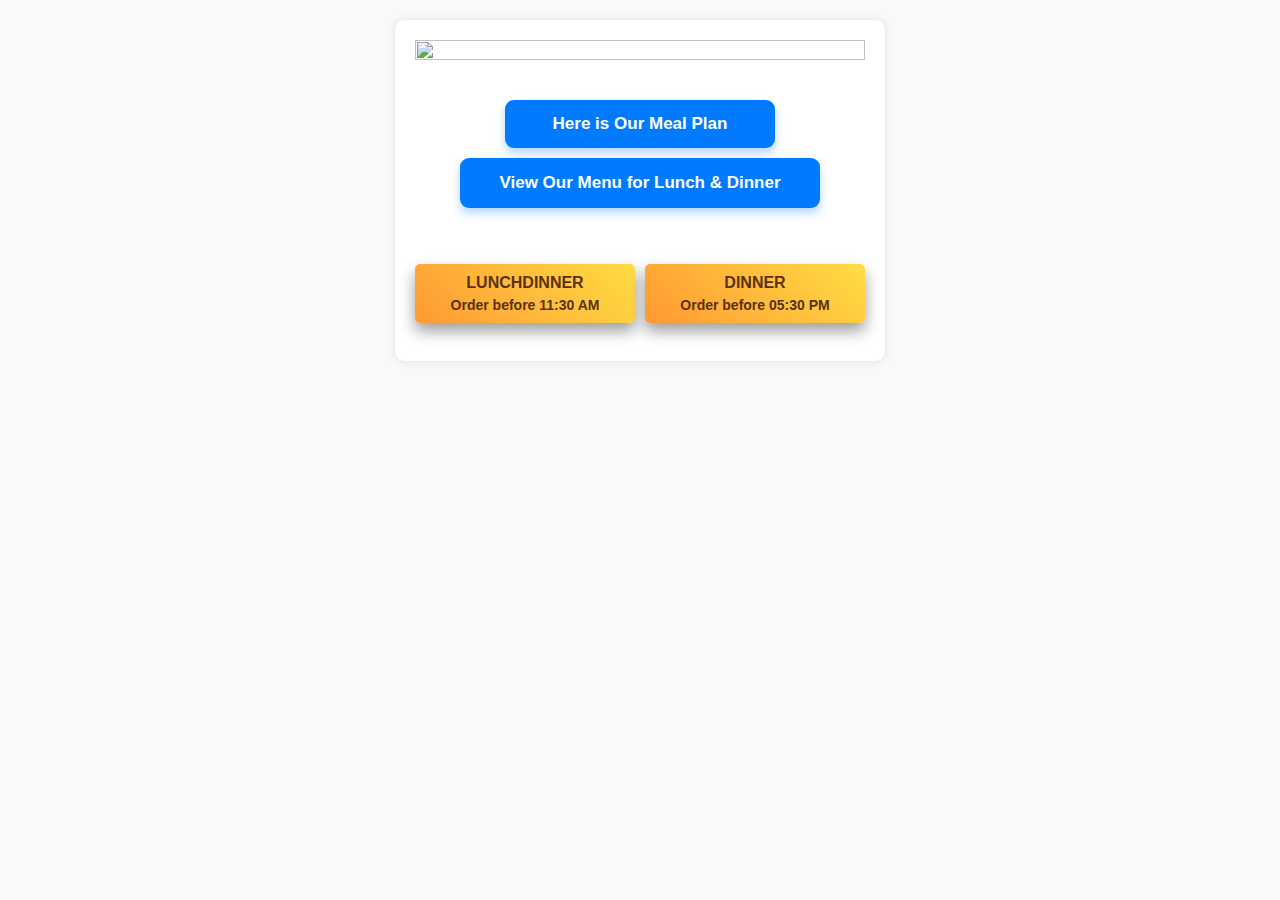
==== index.html @ 944d218b "try" ====
<!DOCTYPE html>
<html lang="en">
<head>
    <meta charset="UTF-8">
    <meta name="viewport" content="width=device-width, initial-scale=1.0">
    <title>Food Order Form</title>
    <style>
        body {
            font-family: Arial, sans-serif;
            text-align: center;
            background-color: #f8f9fa;
            margin: 0;
            padding: 20px;
        }
        .container {
            max-width: 450px;
            background: white;
            padding: 20px;
            border-radius: 10px;
            box-shadow: 0 0 10px rgba(0, 0, 0, 0.1);
            margin: auto;
        }
        
        /* Updated Button Styles */
        .meal-btn {
            /*display: block;*/
            width: 60%;
            padding: 14px;
            font-size: 17px;
            font-weight: bold;
            color: white;
            background: #007bff;
            border: none;
            border-radius: 9px;
            cursor: pointer;
            margin-bottom: 10px;
            transition: background 0.3s ease, transform 0.2s ease-in-out, box-shadow 0.3s;
            box-shadow: 0px 5px 10px rgba(0, 123, 255, 0.3);
        }
        .meal-btn:hover {
            background: #0056b3;
            transform: scale(1.05);
            box-shadow: 0px 8px 15px rgba(0, 123, 255, 0.4);
        }
        .menu-btn {
            /*display: block;*/
            width: 80%;
            padding: 15px;
            font-size: 17px;
            font-weight: bold;
            color: white;
            background: #007bff;
            border: none;
            border-radius: 9px;
            cursor: pointer;
            margin-bottom: 10px;
            transition: background 0.3s ease, transform 0.2s ease-in-out, box-shadow 0.3s;
            box-shadow: 0px 5px 10px rgba(0, 123, 255, 0.3);
        }
        .menu-btn:hover {
            background: #0056b3;
            transform: scale(1.05);
            box-shadow: 0px 8px 15px rgba(0, 123, 255, 0.4);
        }
        
        /* Popup Background */
        .popup-overlay {
    display: none;
    position: fixed;
    top: 0;
    left: 0;
    width: 100%;
    height: 100%;
    background: rgba(0, 0, 0, 0.8); /* Darker background for better visibility */
    justify-content: center;
    align-items: center;
    z-index: 9999; /* Ensure it's above everything */
}

        /* Ensure Modal is on Top */
.popup-content {
    position: relative;
    background: white;
    padding: 20px;
    border-radius: 20px;
    max-width: 80%;
    max-height: 80%;
    box-shadow: 0px 10px 20px rgba(0, 0, 0, 0.3);
    z-index: 10000; /* Keep above the overlay */
}

       /* Ensure Image is Visible */
.popup-content img {
    max-width: 100%;
    max-height: 600px;
    border-radius: 5px;
    display: block; /* Always show image inside modal */
}


/* Prevent Background Interaction */
body.modal-open {
    overflow: hidden; /* Prevent scrolling when modal is open */
}

        /* Close Button */
        .close-btn {
            position: absolute;
            top: -10px;
            right: -10px;
            width: 30px;
            height: 30px;
            background: red;
            color: white;
            border: none;
            border-radius: 50%;
            font-size: 18px;
            font-weight: 15px;
            cursor: pointer;
            display: flex;
            justify-content: center;
            align-items: center;
            transition: background 0.3s ease-in-out, transform 0.2s;
            box-shadow: 0px 2px 10px rgba(0, 0, 0, 0.3);
        }
        
        .close-btn:hover {
            background: black;
            transform: scale(1.1);
        }
        
        .btn-container {
            display: flex;
            justify-content: center;
            gap: 10px;
            margin-top: 10px;
        }
        .btn {
            flex: 1;
            padding: 10px;
            font-size: 18px;
            border: none;
            border-radius: 5px;
            cursor: pointer;
            display: flex;
            flex-direction: column;
            align-items: center;

        }
        .btn-lunch { 
        background: linear-gradient(45deg, #ff9933, #ffdd44); 
        color: #5a320b; /* Dark brown for better contrast */
        box-shadow: 0px 8px 15px rgba(9, 9, 9, 0.4); 
        border: none;
        padding: 10px 20px;
        font-size: 16px;
        font-weight:bold;
        cursor: pointer;
        transition: all 0.3s ease-in-out;
    }

        .btn-lunch:hover
        {
            background: #000000;
            color:white;
            transform: scale(1.05);
            box-shadow: 0px 8px 15px rgba(0, 123, 255, 0.7);
        }
        
        .btn-dinner 
        { 
        background: linear-gradient(45deg, #ff9933, #ffdd44); 
        color: #5a320b; /* Dark brown for better contrast */
        box-shadow: 0px 8px 15px rgba(9, 9, 9, 0.4); 
        border: none;
        padding: 10px 20px;
        font-size: 16px;
        font-weight:bold;
        cursor: pointer;
        transition: all 0.3s ease-in-out;
            
        }
        .btn-dinner:hover
        {
            background: #000000;
            color:white;
            transform: scale(1.05);
            box-shadow: 0px 8px 15px rgba(0, 123, 255, 0.7);
        }
        
        
        .btn span
         {
             font-size: 14px; margin-top: 5px;
         }
        .menu-options 
        { 
            display: none;
            margin-top: 20px; 
            text-align: left;
            font-size: 20px;
        }
        label 
        { 
            font-weight: bold; 
            display: block; 
            margin-top: 10px;
            margin-left: 9px;
        }
        select, input {
            
            width: 95%; /* Change from 95% to 100% */
            padding: 10px;
            margin-top: 5px; /* Reduce margin for better alignment */
            margin-left: 9px;        
            border: 1px solid #ccc;
            border-radius: 5px;
            box-sizing: border-box; /* Ensures uniform width inside parent container */
        }
        #proceed-payment-btn-lunch {
            background: linear-gradient(45deg,#7186eb, #1f8616);
            color: white;
            font-size: 20px;
            
            margin-top: 20px;
            padding: 8px 16px;
            border: none;
            border-radius: 8px;
            cursor: pointer;
            transition: all 0.3s ease-in-out;
            box-shadow: 0 4px 6px rgba(0, 0, 0, 0.8);
            

            
        }

        #proceed-payment-btn-lunch:hover {
            background: linear-gradient(45deg, #090909, #464445);
            transform: scale(1.05);
            
        }

        #proceed-payment-btn-lunch:active {
            transform: scale(0.95);
            box-shadow: 0 2px 4px rgba(11, 11, 11, 0.2);
        }

        #proceed-payment-btn-dinner {
            background: linear-gradient(45deg, #37b40e, #506ce0);
            color: white;
            font-size: 20px;
            margin-top: 20px;
            padding: 8px 16px;
            border: none;
            border-radius: 8px;
            cursor: pointer;
            transition: all 0.3s ease-in-out;
            box-shadow: 0 4px 6px rgba(0, 0, 0, 0.8);
            
        }

        #proceed-payment-btn-dinner:hover {
            background: linear-gradient(45deg, #464445, #090909);
            transform: scale(1.05);
        }

        #proceed-payment-btn-dinner:active {
            transform: scale(0.95);
            box-shadow: 0 2px 4px rgba(0, 0, 0, 0.2);
        }

        .button-container {
            display: flex;
            justify-content: center;
            align-items: center;
            width: 100%;
        }
        
        .cool-button {
            background: linear-gradient(135deg, #4CAF50, #2E7D32);
            color: white;
            border: none;
            padding: 8px 20px;
            font-size: 18px;
            border-radius: 8px;
            cursor: pointer;
            transition: all 0.3s ease-in-out;
            position: relative;
            overflow: hidden;
            display: block;
            margin: 20px auto;
            box-shadow: 0px 8px 15px rgba(0, 0, 0, 0.7);
        }
        
        .cool-button:hover {
            background: black;
            transform: translateY(-3px);
            box-shadow: 0px 6px 15px rgba(0, 0, 0, 0.3);
        }
        
        /*.cool-button.clicked {*/
        /*    background: linear-gradient(135deg, #ff9800, #ff5722);*/
        /*    color: white;*/
        /*    pointer-events: none;*/
        /*    font-size: 20px;*/
        /*    font-weight: bold;*/
        /*    padding: 14px 28px;*/
        /*    box-shadow: 0px 6px 15px rgba(0, 0, 0, 0.3);*/
        /*}*/
        .cool-button.clicked 
        {
            background: linear-gradient(135deg, #ff9800, #ff5722);
            color: white;
            pointer-events: none;
            font-size: 20px;
            font-weight: bold;
            padding: 14px 28px;
            box-shadow: 0px 8px 15px rgba(0, 0, 0, 0.7);
        }
        
        @media (max-width: 600px) {
            .cool-button {
                font-size: 16px;
                padding: 10px 20px;
            }
            .cool-button.clicked {
                font-size: 18px;
                padding: 12px 24px;
            }
        }
        
        .order-type-box {
    background: #ffffff; /* White background */
    padding: 20px;
    border-radius: 12px; /* Slightly more rounded corners */
    box-shadow: 8px 8px 15px rgba(0, 0, 0, 0.5); /* Strong black shadow */
    margin: 20px 0;
    width: 90%;
    transition: all 0.3s ease-in-out;
}

/* Slight lift effect on hover */
.order-type-box:hover {
    box-shadow: 12px 12px 20px rgba(0, 0, 0, 0.6); 
    transform: translateY(-3px);
}

.order-type-box h3 {
    text-align: center;
    font-size: 18px;
    font-weight: bold;
    color: #333;
    margin-bottom: 10px;
}

/* Styling radio buttons and labels */
.order-type-box label {
    display: flex;
    align-items: center;
    font-size: 16px;
    padding: 10px;
    background: #f8f8f8;
    border-radius: 6px;
    margin-bottom: 8px;
    cursor: pointer;
    transition: all 0.3s ease-in-out;
    box-shadow: inset 3px 3px 6px rgba(0, 0, 0, 0.1);
}

/* Radio button styling */
.order-type-box input[type="radio"] {
    accent-color: #ff9933;
    margin-right: 12px;
    transform: scale(1.2);
}

/* Hover effect on options */
.order-type-box label:hover {
    background: #ffcc80;
    box-shadow: 0px 6px 12px rgba(0, 0, 0, 0.2);
    transform: scale(1.02);
}
@media (max-width: 480px) {
    .order-type-box {
        width: 95%; /* Make it more flexible */
        padding: 15px; /* Reduce padding for small screens */
    }
}






                .hover-underline {
                 position: relative;
              display: inline-block;
            }
            
            .hover-underline::after,
            .hover-underline::before {
              content: '';
              position: absolute;
              width: 100%;
              height: 2px;
              background: linear-gradient(to right, #ff0000, #00ffff);
              bottom: 3px;
              left: 0;
              transform: scaleX(0);
              transform-origin: right;
              transition: transform 0.4s ease-out;
            }
            
            .hover-underline::before {
              top: 11px;
              transform-origin: left;
            }
            
            .hover-underline:hover::after,
            .hover-underline:hover::before {
              transform: scaleX(1);
            }
            
            /*Underlin2*/
            
                .hover-underline2 {
                 position: relative;
              display: inline-block;
            }
            
            .hover-underline2::after,
            .hover-underline2::before {
              content: '';
              position: absolute;
              width: 100%;
              height: 2px;
              background: linear-gradient(to right, #ff0000, #00ffff);
              bottom: 12px;
              left: 0;
              transform: scaleX(0);
              transform-origin: right;
              transition: transform 0.4s ease-out;
            }
            
            .hover-underline2::before {
              top: -8px;
              transform-origin: left;
            }
            
            .hover-underline2:hover::after,
            .hover-underline2:hover::before {
              transform: scaleX(1);
            }
            
            
            
            /* Popup Box Styles */
.popup-box {
    display: none; /* Hidden by default */
    position: fixed;
    top: 0;
    left: 0;
    width: 100%;
    height: 100%;
    background-color: rgba(0, 0, 0, 0.5); /* Background with some transparency */
    z-index: 9999; /* Ensure the popup is on top of other content */
    justify-content: center;
    align-items: center;
    text-align: center;
}

/* Popup Content Styles */
.popup-content {
    background-color: #fff;
    padding: 20px;
    border-radius: 8px;
    width: 300px;
    box-shadow: 0px 4px 8px rgba(0, 0, 0, 0.2);
}

/* Close Button Styles */
.close-btn {
    position: absolute;
    top: 10px;
    right: 10px;
    font-size: 24px;
    color: #030303;
    background:linear-gradient(45deg, #ff9933, #ffdd44);
    cursor: pointer;
    transition: color 0.3s;
}

.close-btn:hover {
    color: white;
    background:blue;
}

/* Message inside the popup */
#popup-message-lunch, 
#popup-message-dinner {
    font-size: 16px;
    font-weight: bold;
    color: #030303;
}


            
            /* Hide the browser's default radio button */
        .containerR 
         {
            display: flex;
            align-items: center;
            justify-content: space-between; /* Moves text left and radio right */
            width: 85%; /* Adjust width as needed */
            position: relative;
            cursor: pointer;
            font-size: 16px;
            
        }


            .containerR input {
            position: absolute;
            opacity: 0;
            cursor: pointer;
            }

            .checkmark {
            position: relative;
            height: 23px;
            width: 23px;
            background-color: #eee;
            border-radius: 50%;
            margin-left:auto; /* Space between text and radio button */
            }

            /* On mouse-over, add a grey background color */
            .containerR:hover input ~ .checkmark {
            background-color: orange;
            }

            /* When the radio button is checked, add a blue background */
            .containerR input:checked ~ .checkmark {
            background-color: #2196F3;
            }

            /* Create the indicator (the dot/circle - hidden when not checked) */
            .checkmark:after {
            content: "";
            position: absolute;
            display: none;
            }

            /* Show the indicator (dot/circle) when checked */
            .containerR input:checked ~ .checkmark:after {
            display: block;
            }

            /* Style the indicator (dot/circle) */
            .containerR .checkmark:after {
            top: 8px;
            left: 8px;
            width: 8px;
            height: 8px;
            border-radius: 50%;
            background: white;
            }  
            /* Hide the browser's default radio button */
.containerMeal 
{
  display: flex;
  align-items: center;
  justify-content: space-between; /* Moves text left and radio right */
  width: 85%; /* Adjust width as needed */
  position: relative;
  cursor: pointer;
  font-size: 16px;
}

.containerMeal input {
  position: absolute;
  opacity: 0;
  cursor: pointer;
}

.checkmark {
  position: relative;
  height: 23px;
  width: 23px;
  background-color: #eee;
  border-radius: 50%;
  margin-left:auto; /* Space between text and radio button */
}

/* On mouse-over, add a grey background color */
.containerMeal:hover input ~ .checkmark {
  background-color: orange;
}

/* When the radio button is checked, add a blue background */
.containerMeal input:checked ~ .checkmark {
  background-color: #2196F3;
}

/* Create the indicator (the dot/circle - hidden when not checked) */
.checkmark:after {
  content: "";
  position: absolute;
  display: none;
}

/* Show the indicator (dot/circle) when checked */
.containerMeal input:checked ~ .checkmark:after {
  display: block;
}

/* Style the indicator (dot/circle) */
.containerMeal .checkmark:after {
  top: 8px;
  left: 8px;
  width: 8px;
  height: 8px;
  border-radius: 50%;
  background: white;
}  

#roti-container 
        {
            display: none; /* Initially hidden */
            text-align: center;
            margin-top: 20px;
        }
          /* Flexbox to align items in one row */
        .switch 
        {
            display: flex;
            align-items: center;
            justify-content: center;
            gap: 5px; /* Increased spacing for better layout */
            padding: 5px;
            flex-wrap: wrap; /* Allows items to move to the next line */
        }


        /* Hide default radio buttons */
        input[type="radio"] {
            display: none;
            
        }

        /* Custom radio button appearance */
        .switch__label {
            display: inline-block;
            border: 2px solid #000;
            border-radius: 50%;
            width: 40px;
            height: 40px;
            display: flex;
            align-items: center;
            justify-content: center;
            font-size: 18px;
            font-weight: bold;
            cursor: pointer;
            transition: background 0.3s ease;
        }
        @media (max-width: 480px) {
    .switch__label {
        width: 15px; /* Smaller button width */
        height: 15px; /* Smaller button height */
        font-size: 14px; /* Smaller text */
    }
}


        /* Highlight when selected */
        input[type="radio"]:checked + .switch__label {
            background: linear-gradient(49deg, #ff9933, #ffdd44);
        }

    .order-type {
        text-align: center;
        width: 100%;
        margin: 0 auto; /* Centers the element horizontally */
    }
    
    
    .wrap {
  height: 100%;
  display: flex;
  align-items: center;
  justify-content: center;
}

.paymentd-btn {
  min-width: 80%;
  max-width: 400px;
  min-height: 10px;
  display: inline-flex;
  font-family: 'Nunito', sans-serif;
  font-size: 22px;
  align-items: center;
  justify-content: center;
  text-transform: uppercase;
  text-align: center;
  letter-spacing: 1.3px;
  font-weight: 700;
  color: #313133;
  background: #4fd14f;
  background: linear-gradient(90deg, rgba(129,230,217,1) 0%, rgba(79,209,197,1) 100%);
  border: none;
  border-radius: 700px;
  box-shadow: 12px 12px 24px rgba(79,209,197,.64);
  transition: all 0.3s ease-in-out 0s;
  cursor: pointer;
  outline: none;
  position: relative;
  padding: 10px;
  }
    
    .paymentd-btn::before 
    {
        content: '';
        border-radius: 550px;
        min-width: 105%;
        max-width:500px;
        min-height: 60px;
        border: 6px solid #00FFCB;
        box-shadow: 0 0 60px rgba(0,255,203,.64);
        position: absolute;
        top: 50%;
        left: 50%;
        transform: translate(-50%, -50%);
        opacity: 0;
        transition: all .3s ease-in-out 0s;
    }

.paymentd-btn:hover, 
.paymentd-btn:focus {
  color: #313133;
  transform: translateY(-6px);
}

.paymentd-btn:hover::before, 
.paymentd-btn:focus::before {
  opacity: 1;
}

.paymentd-btn::after {
  content: '';
  width: 30px; height: 30px;
  border-radius: 100%;
  border: 6px solid #00FFCB;
  position: absolute;
  z-index: -1;
  top: 50%;
  left: 50%;
  transform: translate(-50%, -50%);
  animation: ring 1.5s infinite;
}

.paymentd-btn:hover::after, 
.paymentd-btn:focus::after {
  animation: none;
  display: none;
}

@media (max-width: 480px) {
    .paymentd-btn {
        font-size: 18px;  /* Reduce text size */
        padding: 8px;     /* Reduce padding */
    }
}


@keyframes ring {
  0% {
    width: 120px;
    height: 50px;
    opacity: 1;
  }
  100% {
    width: 300px;
    height: 300px;
    opacity: 0;
  }
}

    </style>
</head>
<body>
    <div class="container">
       
        <img src="https://www.webindiainc.com/wp-content/uploads/2025/02/Asset-7.png" width="100%" height="100%">

        <br><br><br>
        


        <!-- Meal Plan PDF Button -->


        <button class="meal-btn" onclick="openPopup('https://drive.google.com/thumbnail?id=1tL7G_s9MH-MABwRr2exKGZ7vSUs5qLv0&sz=w800')">Here is Our Meal Plan</button>
        <br>
        <button class="menu-btn" onclick="openPopup('https://i.ibb.co/BVskDF1H/Cafe-Menu.webp')">View Our Menu for Lunch & Dinner</button>



        <!-- Popup Container -->
    <div class="popup-overlay" id="popup">
        <div class="popup-content">
            <button class="close-btn" onclick="closePopup()">✖</button>
            <img id="popup-img" src="" alt="Meal Plan">
        </div>
    </div>
        <br><br><br>
        




        <!-- Buttons for Lunch and Dinner -->



        <div class="btn-container">
            <button class="btn btn-lunch" onclick="checkLunchTime()">LUNCHDINNER<span>Order before 11:30 AM</span></button>
            <button class="btn btn-dinner" onclick="checkDinnerTime()">DINNER <span>Order before 05:30 PM</span></button>
        </div>
        <br>
        


        <!-- Lunch Menu -->



        <div id="lunch-menu" class="menu-options">
            <h2 style="text-align: left">Order Lunch</h2>
        <div class="order-type-box">
           
           <div class="hover-underline">
                <h3 style="margin-left: 10px; font-size: 20px; font-weight: bold; color: #333; text-align: left;">Name</h3>
            </div>

            <input type="text" id="name-input-lunch" placeholder = " Enter your name" required>
        </div>    
            
            
        <div class="order-type-box">
            <div class="hover-underline2">
                <h4 class="order-type" style="margin-left: 10px; font-size: 20px; font-weight: bold; color: #333; text-align: left;">Order Type</h4>
                <br>
            </div>    

            <label class="containerR">One-Time Booking
              <input type="radio" name="radio1" value="One-Time Booking" checked>
              <span class="checkmark"></span>
            </label>
            
            <label class="containerR">Weekly Subscription
              <input type="radio" name="radio1" value="Weekly Subscription">
              <span class="checkmark"></span>
            </label>
            
            <label class="containerR">Monthly Subscription
              <input type="radio" name="radio1" value="Monthly Subscription">
              <span class="checkmark"></span>
            </label>
        </div>
        
        

            <!-- The Popup Box -->
                <div id="popup-box-lunch" class="popup-box">
                    <div class="popup-content">
                        <span id="close-btn-lunch" class="close-btn">&times;</span>
                        <p id="popup-message-lunch">This is a popup message</p>
                    </div>
                </div>
        


        <div class="order-type-box">
            
            <DIV>
               <h3 style="margin-left: 10px; font-size: 20px; font-weight: bold; color: #333; text-align: left;">Date</h3>
                <input type="date" id="lunch-date" style="font-size: 16px;">
         </div>       
                

                
                <div id="lunch-order-end-date-container" style="display: none;">
                    <h3 for="lunch-order-end-date" style="margin-left: 10px; font-size: 20px; font-weight: bold; color: #333; text-align: left;">End Date</h3>
                    <input type="date" id="lunch-order-end-date" style="font-size: 16px;" readonly>
                </div>
                   
            </div>
        
            
        <div class="order-type-box">
            
           
            <h4 class="order-type" style="margin-left: 10px; font-size: 20px; font-weight: bold; color: #333; text-align: left;">Meal Type</h4>
            <br>

            <label class="containerMeal">Full Lunch (₹100)
                <input type="radio" name="radio2" id="roti-full-lunch" value="100" checked>
                <span class="checkmark"></span>
            </label>
            
            
            
            <label class="containerMeal">Half Lunch (₹70) - Sabji Roti
                <input type="radio" name="radio2" id="roti-half-lunch" value="70">
                <span class="checkmark"></span>
            </label>
            
            <label class="containerMeal">Half Lunch (₹70) - Dal Rice
                <input type="radio" name="radio2" id="dal-rice" value="70">
                <span class="checkmark"></span>
            </label>
            
            
            <label class="containerMeal">Swaminarayan Lunch (₹100)
                <input type="radio" name="radio2" id="roti-swaminarayan" value="100">
                <span class="checkmark"></span>
            </label>
            
            <label class="containerMeal">Lunch + Dinner (₹200)
                <input type="radio" name="radio2" id="roti-lunch-dinner" value="200" >
                <span class="checkmark"></span>
            </label>
            
            <label class="containerMeal">Butter Milk (₹10)
                <input type="radio" name="radio2" id="bmilk" value="10">
                <span class="checkmark"></span>
            </label>
        </div>      
                   
                        
       
            <div id="roti-container" >
                <div class="order-type-box">
                    <h4 style="margin-left: 10px;">Quantity of Roti</h4>
                    
                    <div class="switch">
                        
                        <div>
                            <input name="switch" id="one" type="radio" checked />
                            <label for="one" class="switch__label">1</label>
                        </div>
                        <div>
                            <input name="switch" id="two" type="radio" />
                            <label for="two" class="switch__label">2</label>
                        </div>
                        <div>
                            <input name="switch" id="three" type="radio" />
                            <label for="three" class="switch__label">3</label>
                        </div>
                        <div>
                            <input name="switch" id="four" type="radio" />
                            <label for="four" class="switch__label">4</label>
                        </div>
                        <div>
                            <input name="switch" id="five" type="radio" />
                            <label for="five" class="switch__label">5</label>
                        </div>
                    </div>
                </div>        
            </div>
            
           
        <br>
        
            
           <!-- Proceed to Payment Button -->
        
            <div class="button-container">
                <button id="proceed-payment-btn-lunch" style="margin-left: 10px;">Proceed To Pay >>></button>
            </div>
            <br>
            <br>
            <div id="upi-container-lunch" class="upi-container" style="display: none;">
                    <br>
                 <div  class="wrap">
                    <button class="paymentd-btn" id="payment-button"> Click Here To Pay</button>
                </div>   
                <br>
                
                <div>
                    <span id="upi-text-lunch" style="margin-left: 10px; color: red; font-size: 18px;">8141154868@ptsbi</span>
                    <button onclick="copyUPI('upi-text-lunch', 'copy-message-lunch')" style="cursor:pointer">📋</button>
                    
                    <span id="copy-message-lunch" style="color: red; display: none; margin-left: 10px;">Copied</span>
                
                    <h3 >Name</h3>
                        <label >Reference ID number</label>
                        <input type="text" id="reference-id" placeholder="Enter last four digits of Reference Number" required maxlength="4" pattern="\d{4}" title="Only 4 digits are allowed.">
                </div>
                    <br>
                    
                    
                    
                    <button class="cool-button" id="order-button" onclick="placeOrder()">Submit Order</button>

            </div>

        </div>
        

        
        
                    <!-- Dinner Menu -->




        <div id="dinner-menu" class="menu-options">
            
           <h2 style="text-align: left">Order Dinner</h2>

            
        <div class="order-type-box">
           
            <div class="hover-underline">
               <h3 style="margin-left: 10px; font-size: 20px; font-weight: bold; color: #333; text-align: left;">Name</h3>
            </div>
    
            <input type="text" id="name-input-dinner" placeholder="Enter your name" required>
            
        </div> 

            
             <!-- The Popup Box -->
                <div id="popup-box-dinner" class="popup-box">
                    <div class="popup-content">
                        <span id="close-btn-dinner" class="close-btn">&times;</span>
                        <p id="popup-message-dinner">This is a popup message</p>
                    </div>
                </div>

        
           
       
            
        <div class="order-type-box">
            <div class="hover-underline2">
                <h4 class="order-type" style="margin-left: 10px; font-size: 20px; font-weight: bold; color: #333; text-align: left;">Order Type</h4>
                <br>
            </div>    

            <label class="containerR">One-Time Booking
              <input type="radio" name="radio3" value="One-Time Booking" checked>
              <span class="checkmark"></span>
            </label>
            
            <label class="containerR">Weekly Subscription
              <input type="radio" name="radio3" value="Weekly Subscription">
              <span class="checkmark"></span>
            </label>
            
            <label class="containerR">Monthly Subscription
              <input type="radio" name="radio3" value="Monthly Subscription">
              <span class="checkmark"></span>
            </label>
        </div>    
            
            
            <div class="order-type-box">
               
                <div>
                    <h3 style="margin-left: 10px; font-size: 20px; font-weight: bold; color: #333; text-align: left;">Date</h3>
                    <input type="date" id="dinner-date" style="font-size: 16px;">
                </div>


                <div id="dinner-order-end-date-container" style="display: none;">
                    <h3 for="dinner-order-end-date" style="margin-left: 10px; font-size: 20px; font-weight: bold; color: #333; text-align: left;">End Date</h3>
                    <input type="date" id="dinner-order-end-date" style="font-size: 16px;" readonly>
                </div>
                   
            </div>


            
            <!-- Dinner Proceed Button -->



            <div class="button-container">
                <button id="proceed-payment-btn-dinner"  style="margin-left: 10px;">Proceed To Pay</button>
            </div>
            <br>
            <div id="upi-container-dinner" class="upi-container" style="display: none;">
                <br>


                <div  class="wrap">
                    <button class="paymentd-btn" id="payment-button-dinner">  Click Here To Pay</button>
                </div> 



                <br>
                
                <span id="upi-text-dinner" style="margin-left: 10px; color:red">8141154868@ptsbi</span>
                <button onclick="copyUPI('upi-text-dinner', 'copy-message-dinner')" style="cursor:pointer">📋</button>
                
                <span id="copy-message-dinner" style="color: red; display: none; margin-left: 10px;">Copied</span>
                
                
                
                    <label>Reference ID number</label>
                    <input type="text" id="reference-id-dinner" placeholder="Enter last four digits of Reference Number" required maxlength="4" pattern="\d{4}" title="Only 4 digits are allowed.">
                    <br>
                <br>
                
                <button class="cool-button" id="order-button-dinner" onclick="placeOrder1()">Submit Order</button>

            </div>

        </div>
   
    
        




    <script>











const holidays = {
    "2025-01-14": "Uttarayan",
    "2025-01-15": "Uttarayan",
    "2025-02-26": "Maha Shivaratri",
    "2025-03-14": "Holi",
    "2025-06-27": "Rath Yatra",
    "2025-08-09": "Raksha Bandhan",
    "2025-08-15": "Independence Day",
    "2025-08-16": "Janmashtami",
    "2025-10-02": "Dussehra",
    "2025-10-20": "Diwali",
    "2025-10-22": "Diwali New Year",
    "2025-12-25": "Christmas Day"
};

// Calculate working days excluding weekends and holidays
function calculateWorkingDays(startDate, endDate, isOneTime) {
    if (isOneTime) return 1; // For one-time booking, always return 1 day
    
    const startUTC = Date.UTC(startDate.getFullYear(), startDate.getMonth(), startDate.getDate());
    const endUTC = Date.UTC(endDate.getFullYear(), endDate.getMonth(), endDate.getDate());
    
    let count = 0;
    let curDate = new Date(startUTC);
    
    while (curDate <= endDate) {
        const dayOfWeek = curDate.getDay();
        const dateString = curDate.toISOString().split('T')[0];
        
        if (dayOfWeek !== 0 && dayOfWeek !== 6 && !holidays[dateString]) {
            count++;
        }
        curDate.setDate(curDate.getDate() + 1);
    }
    return count;
}

// Update the payment amount based on meal type and subscription
function updatePaymentAmount(mealType) {
    const startDateInput = document.getElementById(mealType + '-date');
    const endDateInput = document.getElementById(mealType + '-order-end-date');
    
    if (!startDateInput) return;
    
    const startDate = new Date(startDateInput.value);
    
    const isOneTime = document.querySelector('input[name="' + (mealType === 'lunch' ? 'radio1' : 'radio3') + '"]:checked').value === 'One-Time Booking';
    
    const endDate = isOneTime ? startDate : new Date(endDateInput.value);
    
    if (!startDateInput.value) {
        document.getElementById('proceed-payment-btn-' + mealType).textContent = `Select Date`;
        return;
    }
    
    if (isNaN(startDate)) {
        document.getElementById('proceed-payment-btn-' + mealType).textContent = `Invalid Date`;
        return;
    }
    
    if (!isOneTime && (!endDateInput.value || isNaN(endDate))) {
        document.getElementById('proceed-payment-btn-' + mealType).textContent = `Select End Date`;
        return;
    }
    
    const mealPrice = mealType === 'dinner' ? 100 : parseFloat(document.querySelector('input[name="radio2"]:checked').value);
    
    const workingDays = calculateWorkingDays(startDate, endDate, isOneTime);
    const totalAmount = workingDays * mealPrice;
    
    document.getElementById('proceed-payment-btn-' + mealType).textContent = `Proceed To Pay ₹${totalAmount.toFixed(2)}`;
}

// Event listener for changes in meal selection and dates
document.addEventListener('change', function(event) {
    const target = event.target;
    
    if (target.id === 'lunch-date' || target.id === 'lunch-order-end-date') {
        updatePaymentAmount('lunch');
    }
    else if (target.id === 'dinner-date' || target.id === 'dinner-order-end-date') {
        updatePaymentAmount('dinner');
    }
    
    if (target.name === 'radio1' || target.name === 'radio3') {
        const mealType = target.name === 'radio1' ? 'lunch' : 'dinner';
        updatePaymentAmount(mealType);
        
        const endDateInput = document.getElementById(mealType + '-order-end-date');
        if (endDateInput) {
            endDateInput.style.display = target.value === 'One-Time Booking' ? 'none' : 'block';
        }
    }
    
    if (target.name === 'radio2') {
        updatePaymentAmount('lunch');
    }
});

// Initial update calls
updatePaymentAmount('lunch');
updatePaymentAmount('dinner');










    
        

//////////---------IMAGE POPU AND CLOSE ------??/////////////////


    function openPopup(imageSrc) {
    let img = document.getElementById("popup-img");
    img.src = imageSrc;
    document.getElementById("popup").style.display = "flex";
    document.body.classList.add("modal-open"); // Disable background scrolling
}

function closePopup() {
    document.getElementById("popup").style.display = "none";
    let img = document.getElementById("popup-img");
    img.src = ""; // Reset image
    document.body.classList.remove("modal-open"); // Enable scrolling again
}

// Close when clicking outside the image
document.getElementById("popup").addEventListener("click", function(event) {
    if (event.target === this) {
        closePopup();
    }
});


//////////-------------LUNCH HOLIDAYS------------------///////////////////


document.addEventListener("DOMContentLoaded", function () {

    const holidayDates = {
        "2025-01-14": "Uttarayan",
        "2025-01-15": "Uttarayan",
        "2025-02-26": "Maha Shivaratri",
        "2025-03-14": "Holi",
        "2025-06-27": "Rath Yatra",
        "2025-08-09": "Raksha Bandhan",
        "2025-08-15": "Independence Day",
        "2025-08-16": "Janmashtami",
        "2025-10-02": "Dussehra",
        "2025-10-20": "Diwali",
        "2025-10-22": "Diwali New Year",
        "2025-12-25": "Christmas Day"
    };

    function setTodayDate(dateInput) {
        let today = new Date();
        let formattedDate = today.toISOString().split('T')[0];
        dateInput.value = formattedDate;
        dateInput.setAttribute("value", formattedDate);
    }

    function disableRestrictedDates(event, popupId) {
        let selectedDate = event.target.value;
        let selectedDay = new Date(selectedDate).getDay();

        if (selectedDay === 0 || selectedDay === 6) {
            showPopup("Weekend mode: ON. Orders mode: OFF. See you on Monday! 😎", popupId);
            event.target.value = "";
            return;
        }

        if (holidayDates[selectedDate]) {
            showPopup(`It's ${holidayDates[selectedDate]}! No orders today - time to relax and celebrate! 🎉`, popupId);
            event.target.value = "";
            return;
        }

        document.getElementById(popupId).style.display = "none";
    }

    function showPopup(message, popupId) {
        const popupBox = document.getElementById(popupId);
        const popupMessage = popupBox.querySelector("p");
        popupMessage.textContent = message;
        popupBox.style.display = "flex";

        const closeBtnId = popupId.replace("popup-box", "close-btn");
        document.getElementById(closeBtnId).addEventListener("click", function () {
            popupBox.style.display = "none";
        });
    }

    // --- Lunch Section ---
    const lunchDateInput = document.getElementById("lunch-date");
    const nameInputLunch = document.getElementById("name-input-lunch");
    const proceedPaymentBtnLunch = document.getElementById("proceed-payment-btn-lunch");
    const popupBoxLunch = document.getElementById("popup-box-lunch");

    setTodayDate(lunchDateInput);
    lunchDateInput.addEventListener("change", (event) => disableRestrictedDates(event, "popup-box-lunch"));

    proceedPaymentBtnLunch.addEventListener("click", function (event) {
        const selectedDate = lunchDateInput.value;
        const name = nameInputLunch.value.trim();

        if (name === "") {
            showPopup("🚨 Oops! Name field is missing!! 🔹 Add your name so we can move ahead!", "popup-box-lunch");
            event.preventDefault();
            return;
        }

        const today = new Date();
        const selectedDateObj = new Date(selectedDate);

        if (selectedDateObj.setHours(0, 0, 0, 0) < today.setHours(0, 0, 0, 0)) {
            showPopup("❌ Invalid Date! Choose today or later.", "popup-box-lunch");
            event.preventDefault();
            return;
        }

        if (selectedDateObj.setHours(0, 0, 0, 0) === today.setHours(0, 0, 0, 0)) {
            const currentTime = new Date();
            const cutoffTime = new Date();
            cutoffTime.setHours(11, 30, 0, 0); // 11:30 AM cutoff for lunch

            if (currentTime > cutoffTime) {
                showPopup("⏳ Too Late! Lunch orders are closed.", "popup-box-lunch");
                event.preventDefault();
                return;
            }
        }

        const selectedDay = new Date(selectedDate).getDay();
        if (selectedDay === 0 || selectedDay === 6) {
            showPopup("Weekend mode: ON. Orders mode: OFF. See you on Monday! 😎", "popup-box-lunch");
            event.preventDefault();
            return;





        }

        if (holidayDates[selectedDate]) {
            showPopup(`It's ${holidayDates[selectedDate]}! No orders today - time to relax and celebrate! 🎉`, "popup-box-lunch");
            event.preventDefault();
            return;
        }

        document.getElementById("upi-container-lunch").style.display = "block";
        document.getElementById("upi-container-dinner").style.display = "none";
        popupBoxLunch.style.display = "none";
    });

});





////////-------------DINNER HOLIDAYS--------------////////////////////////////////////////////

        
        
document.addEventListener("DOMContentLoaded", function () {
    const dinnerDateInput = document.getElementById("dinner-date");
    const dinnerEndDateInput = document.getElementById("dinner-order-end-date");
    const endDateContainer = document.getElementById("dinner-order-end-date-container");
    const nameInput = document.getElementById("name-input-dinner");
    const proceedPaymentBtn = document.getElementById("proceed-payment-btn-dinner");
    const popupBoxDinner = document.getElementById("popup-box-dinner");
    const popupMessageDinner = document.getElementById("popup-message-dinner");

    const holidayDates = {
        "2025-01-14": "Uttarayan",
        "2025-01-15": "Uttarayan",
        "2025-02-26": "Maha Shivaratri",
        "2025-03-14": "Holi",
        "2025-06-27": "Rath Yatra",
        "2025-08-09": "Raksha Bandhan",
        "2025-08-15": "Independence Day",
        "2025-08-16": "Janmashtami",
        "2025-10-02": "Dussehra",
        "2025-10-20": "Diwali",
        "2025-10-22": "Diwali New Year",
        "2025-12-25": "Christmas Day"
    };

    function setTodayDate() {
        let today = new Date();
        let formattedDate = today.toISOString().split('T')[0];

        if (dinnerDateInput) {
            dinnerDateInput.value = formattedDate;
            dinnerDateInput.setAttribute("value", formattedDate);
        }
    }

    function disableRestrictedDates(event) {
        let selectedDate = event.target.value;
        let selectedDay = new Date(selectedDate).getDay();

        if (selectedDay === 0 || selectedDay === 6) {
            showPopup("Weekend mode: ON. Orders mode: OFF. See you on Monday! 😎", "popup-box-dinner");
            event.target.value = "";
            return;
        }

        if (holidayDates[selectedDate]) {
            showPopup(`It's ${holidayDates[selectedDate]}! No orders today - time to relax and celebrate! 🎉`, "popup-box-dinner");
            event.target.value = "";
            return;
        }

        document.getElementById("popup-box-dinner").style.display = "none";

        let selectedRadio = document.querySelector('input[name="radio3"]:checked');
        if (!selectedRadio) return;

        if (selectedRadio.value === "Weekly Subscription") {
            calculateWeeklyEndDate(dinnerDateInput, dinnerEndDateInput); // Define this function if used
        } else if (selectedRadio.value === "Monthly Subscription") {
            calculateEndDate(dinnerDateInput, dinnerEndDateInput);      // Define this function if used
        }
    }

    function showPopup(message, popupId) {
        const popupBox = document.getElementById(popupId);
        const popupMessage = popupBox.querySelector("p");

        popupMessage.textContent = message;
        popupBox.style.display = "flex";

        document.getElementById("close-btn-dinner").addEventListener("click", function () {
            popupBox.style.display = "none";
        });
    }

    endDateContainer.style.display = "none";
    setTodayDate();
    dinnerDateInput.addEventListener("change", disableRestrictedDates);

    proceedPaymentBtn.addEventListener("click", function (event) {
        const selectedDate = document.getElementById("dinner-date").value;
        const name = nameInput.value.trim();

        if (name === "") {
            showPopup("🚨 Oops! Name field is missing!! 🔹 Add your name so we can move ahead!", "popup-box-dinner");
            event.preventDefault();
            return;
        }

        const today = new Date();
        const selectedDateObj = new Date(selectedDate);

        if (selectedDateObj.setHours(0, 0, 0, 0) < today.setHours(0, 0, 0, 0)) {
            showPopup("❌ Invalid Date! Choose today or later.", "popup-box-dinner");
            event.preventDefault();
            return;
        }

        if (selectedDateObj.setHours(0, 0, 0, 0) === today.setHours(0, 0, 0, 0)) {
            const currentTime = new Date();
            const cutoffTime = new Date();
            cutoffTime.setHours(17, 30, 0, 0); // 5:30 PM

            if (currentTime > cutoffTime) {
                showPopup("⏳ Too Late! Dinner orders are closed.", "popup-box-dinner");
                event.preventDefault();
                return;
            }
        }

        let selectedDay = new Date(selectedDate).getDay();
        if (selectedDay === 0 || selectedDay === 6) {
            showPopup("Weekend mode: ON. Orders mode: OFF. See you on Monday! 😎", "popup-box-dinner");
            event.preventDefault();
            return;
        }

        if (holidayDates[selectedDate]) {
            showPopup(`It's ${holidayDates[selectedDate]}! No orders today - time to relax and celebrate! 🎉`, "popup-box-dinner");
            event.preventDefault();
            return;
        }

        document.getElementById("upi-container-dinner").style.display = "block";
        document.getElementById("upi-container-lunch").style.display = "none";
        popupBoxDinner.style.display = "none";
    });
});







/////////////////------------------- LUNCH DATE-----------------------///////////////////////////////


// Listen for radio button changes (Weekly or Monthly Subscription)
document.addEventListener("DOMContentLoaded", function () {
    const lunchDateInput = document.getElementById("lunch-date");
    const lunchEndDateInput = document.getElementById("lunch-order-end-date");
    const endDateContainer = document.getElementById("lunch-order-end-date-container");

    // Function to set today's date
    function setTodayDate() {
        let today = new Date().toISOString().split('T')[0];
        if (lunchDateInput) lunchDateInput.value = today;
    }

////////////Function to calculate the upcoming Friday


    function calculateWeeklyEndDate(startDateInput, endDateInput) {
        if (!startDateInput || !endDateInput) return;

        let startDate = new Date(startDateInput.value);
        if (isNaN(startDate)) return;

        let dayOfWeek = startDate.getDay(); // 0 = Sunday, 6 = Saturday
        let weeklyEndDate = new Date(startDate);

        if (dayOfWeek >= 6) { 
            // If selected day is Saturday (6) or Sunday (0), move to next week's Friday
            let daysUntilNextFriday = (12 - dayOfWeek) % 7;
            weeklyEndDate.setDate(weeklyEndDate.getDate() + daysUntilNextFriday);
        } else {
            // If it's Monday (1) to Friday (5), move to this week's Friday
            let daysUntilFriday = 5 - dayOfWeek;
            weeklyEndDate.setDate(weeklyEndDate.getDate() + daysUntilFriday);
        }

        // Format and update the end date field
        endDateInput.value = weeklyEndDate.toISOString().split('T')[0];
        endDateContainer.style.display = "block"; // Show End Date
    }

////////// Function to calculate the last day of the month for Monthly Subscription/////

function calculateEndDate(startDateInput, endDateInput) {
    if (!startDateInput || !endDateInput) return;

    let startDate = new Date(startDateInput.value);
    if (isNaN(startDate)) return;

    let lastDay = new Date(startDate.getFullYear(), startDate.getMonth() + 1, 1); // Get last day of the month

    endDateInput.value = lastDay.toISOString().split('T')[0];

    document.getElementById("lunch-order-end-date-container").style.display = "block"; // Show End Date
}


    // Hide end date on page load because "One-Time Order" is selected by default
    endDateContainer.style.display = "none";

    // Set today's date on page load
    setTodayDate();

    // Update end date when the user selects a new date
    lunchDateInput.addEventListener("change", function () {
        let selectedRadio = document.querySelector('input[name="radio1"]:checked');
        if (!selectedRadio) return;

        if (selectedRadio.value === "Weekly Subscription") {
            calculateWeeklyEndDate(lunchDateInput, lunchEndDateInput);
        } else if (selectedRadio.value === "Monthly Subscription") {
            calculateEndDate(lunchDateInput, lunchEndDateInput);
        }
    });

    // Radio Button Logic: Show or Hide End Date Based on Selection
    document.querySelectorAll('input[name="radio1"]').forEach(radio => {
        radio.addEventListener('change', function (event) {
            let orderType = event.target.value; // Get selected radio button value

            if (orderType === "Monthly Subscription") { 
                calculateEndDate(lunchDateInput, lunchEndDateInput); // Set last day of the month
            } else if (orderType === "Weekly Subscription") { 
                calculateWeeklyEndDate(lunchDateInput, lunchEndDateInput); // Set next Friday
            } else {
                endDateContainer.style.display = "none"; // Hide End Date for One-Time Order
                lunchEndDateInput.value = ""; // Clear End Date
            }
        });
    });
});



//////////////////////////----------------- DINNER DATE-------------------////////////////////////////////



// Listen for radio button changes (Weekly or Monthly Subscription)
document.addEventListener("DOMContentLoaded", function () {
    const dinnerDateInput = document.getElementById("dinner-date");
    const dinnerEndDateInput = document.getElementById("dinner-order-end-date");
    const endDateContainer = document.getElementById("dinner-order-end-date-container");

    // Function to set today's date
    function setTodayDate() {
        let today = new Date().toISOString().split('T')[0];
        if (dinnerDateInput) dinnerDateInput.value = today;
    }

/////////////// Function to calculate the upcoming Friday

    function calculateWeeklyEndDate(startDateInput, endDateInput) {
        if (!startDateInput || !endDateInput) return;

        let startDate = new Date(startDateInput.value);
        if (isNaN(startDate)) return;

        let dayOfWeek = startDate.getDay(); // 0 = Sunday, 6 = Saturday
        let weeklyEndDate = new Date(startDate);

        if (dayOfWeek >= 6) { 
            // If selected day is Saturday (6) or Sunday (0), move to next week's Friday
            let daysUntilNextFriday = (12 - dayOfWeek) % 7;
            weeklyEndDate.setDate(weeklyEndDate.getDate() + daysUntilNextFriday);
        } else {
            // If it's Monday (1) to Friday (5), move to this week's Friday
            let daysUntilFriday = 5 - dayOfWeek;
            weeklyEndDate.setDate(weeklyEndDate.getDate() + daysUntilFriday);
        }

        // Format and update the end date field
        endDateInput.value = weeklyEndDate.toISOString().split('T')[0];
        endDateContainer.style.display = "block"; // Show End Date
    }


////////////////// Function to calculate the last day of the month for Monthly Subscription///


function calculateEndDate(startDateInput, endDateInput) {
    if (!startDateInput || !endDateInput) return;

    let startDate = new Date(startDateInput.value);
    if (isNaN(startDate)) return;

    let lastDay = new Date(startDate.getFullYear(), startDate.getMonth() + 1, 1); // Get last day of the month

    endDateInput.value = lastDay.toISOString().split('T')[0];

    document.getElementById("dinner-order-end-date-container").style.display = "block"; // Show End Date
}


    // Hide end date on page load because "One-Time Order" is selected by default
    endDateContainer.style.display = "none";

    // Set today's date on page load
    setTodayDate();

    // Update end date when the user selects a new date
    dinnerDateInput.addEventListener("change", function () {
        let selectedRadio = document.querySelector('input[name="radio3"]:checked');
        if (!selectedRadio) return;

        if (selectedRadio.value === "Weekly Subscription") {
            calculateWeeklyEndDate(dinnerDateInput, dinnerEndDateInput);
        } else if (selectedRadio.value === "Monthly Subscription") {
            calculateEndDate(dinnerDateInput, dinnerEndDateInput);
        }
    });

    // Radio Button Logic: Show or Hide End Date Based on Selection
    document.querySelectorAll('input[name="radio3"]').forEach(radio => {
        radio.addEventListener('change', function (event) {
            let orderType = event.target.value; // Get selected radio button value

            if (orderType === "Monthly Subscription") { 
                calculateEndDate(dinnerDateInput, dinnerEndDateInput); // Set last day of the month
            } else if (orderType === "Weekly Subscription") { 
                calculateWeeklyEndDate(dinnerDateInput, dinnerEndDateInput); // Set next Friday
            } else {
                endDateContainer.style.display = "none"; // Hide End Date for One-Time Order
                dinnerEndDateInput.value = ""; // Clear End Date
            }
        });
    });
});






//////// roti container/////////////////////////////////////////


    document.addEventListener("DOMContentLoaded", function () {
        // Get the radio buttons
        const fullLunch = document.getElementById("roti-full-lunch");
        const halfLunch = document.getElementById("roti-half-lunch");
        const swaminarayanLunch = document.getElementById("roti-swaminarayan");
        const lunchDinner = document.getElementById("roti-lunch-dinner");

        // Other meal options
        const dalRice = document.getElementById("dal-rice");
        const buttermilk = document.getElementById("bmilk");

        // Get the roti container
        const rotiContainer = document.getElementById("roti-container");
        if (fullLunch.checked) 
        {
            rotiContainer.style.display = "block";
        }


        // Function to toggle the roti container
        function toggleRotiContainer() {
            if (fullLunch.checked || halfLunch.checked || swaminarayanLunch.checked || lunchDinner.checked) {
                rotiContainer.style.display = "block";
            } else {
                rotiContainer.style.display = "none";
            }
           
            
        }

        // Add event listeners
        fullLunch.addEventListener("change", toggleRotiContainer);
        halfLunch.addEventListener("change", toggleRotiContainer);
        swaminarayanLunch.addEventListener("change", toggleRotiContainer);
        dalRice.addEventListener("change", toggleRotiContainer);
        lunchDinner.addEventListener("change", toggleRotiContainer);
        buttermilk.addEventListener("change", toggleRotiContainer);
    });



///////////////-------Togglee forr LUNCHHH and DINNNERRRR---------////////////////////////// 
        
        function checkLunchTime()
        {
            // let now = new Date();
            // let hours = now.getHours();
            // let minutes = now.getMinutes();
            // let day = now.getDay();  // 1 = Monday, 5 = Friday
           
            let lunchMenu = document.getElementById('lunch-menu');
            let dinnerMenu = document.getElementById('dinner-menu');

            // Toggle lunch menu visibility
             if (lunchMenu.style.display === "block") 
                {
                 lunchMenu.style.display = "none";
                } 
            else 
                {
                  lunchMenu.style.display = "block";
                  dinnerMenu.style.display = "none";  // Hide dinner menu if open
                }
        }
        
        
    

        function checkDinnerTime() 
        {
            // let now = new Date();
            // let hours = now.getHours();
            // let minutes = now.getMinutes();
            // let day = now.getDay();  // 0 = Saturday, 6 = Sunday
            let lunchMenu = document.getElementById('lunch-menu');
            let dinnerMenu = document.getElementById('dinner-menu');


            // Toggle dinner menu visibility
            if (dinnerMenu.style.display === "block") {
                  dinnerMenu.style.display = "none";
            } else {
                dinnerMenu.style.display = "block";
                lunchMenu.style.display = "none";  // Hide lunch menu if open
            }
        }
                
                
                
/////Its open Proceed to Pay button open in LUNCH & DINNER SECTION---------------


        //         document.getElementById("proceed-payment-btn-lunch").addEventListener("click", function () {
        //         document.getElementById("upi-container-lunch").style.display = "block";  // Show LUNCH container
        //         document.getElementById("upi-container-dinner").style.display = "none";  // Hide DINNER container
        // });

        //     document.getElementById("proceed-payment-btn-dinner").addEventListener("click", function () {
        //     document.getElementById("upi-container-dinner").style.display = "block"; // Show DINNER container
        //     document.getElementById("upi-container-lunch").style.display = "none";  // Hide LUNCH container
        // });



        //////////////////////copyyyy upi iiddd//////////////////////////////
        function copyUPI(upiId, messageId) {
            var upiText = document.getElementById(upiId).textContent;
            navigator.clipboard.writeText(upiText).then(function () {
                var copyMessage = document.getElementById(messageId);
                copyMessage.style.display = "inline";
                setTimeout(function () {
                    copyMessage.style.display = "none";
                }, 1500);
            });
        }




     //////////////////     payment 200,100,70           ////////////////////////////////////////////////



    //  document.addEventListener("DOMContentLoaded", function () {
    //         const paymentButton = document.getElementById("payment-button");
    //         const proceedButton = document.getElementById("proceed-payment-btn-lunch");
    //         const mealOptions = document.querySelectorAll('input[name="radio2"]');

    //         // Function to update payment button price
    //         function updatePaymentButton() {
    //             const selectedMeal = document.querySelector('input[name="radio2"]:checked');
    //             if (selectedMeal) {
    //                 paymentButton.textContent = `Pay ₹${selectedMeal.value}`;
    //             }
    //         }

    //         // Hide Pay button initially
    //         paymentButton.style.display = "none";

    //         // Listen for meal selection changes
    //         mealOptions.forEach(option => {
    //             option.addEventListener("change", updatePaymentButton);
    //         });

    //         // Show Pay button when "Proceed to Pay" is clicked
    //         proceedButton.addEventListener("click", function () {
    //             updatePaymentButton();
    //             paymentButton.style.display = "block"; // Show button
    //         });
    //     });



       
        
        document.querySelectorAll("select").forEach(select => 
        {
            if (select.previousElementSibling.innerText === "Order Type") 
            {
                select.addEventListener("change", toggleEndDateField);
            }
        });




     
// ------------------Function validationn ++++ order Placed
          
document.addEventListener("DOMContentLoaded", function () {

    // Function to validate input for Lunch and Dinner
    function validateInput(inputId, popupMessageId) {
        let input = document.getElementById(inputId);
        let value = input.value;
        let popupMessage = document.getElementById(popupMessageId);

        if (value === "") {
            popupMessage.textContent = "🛑 Can’t Proceed!! Enter the Correct last 4 digits of your Reference ID..";
            showPopup(popupMessageId);
            return false; // Prevent form submission
        } 
        else if (!/^\d{4}$/.test(value)) 
        {
            popupMessage.textContent = "❌ Invalid Input! Only 4 numeric allowed";
            showPopup(popupMessageId);
            return false; // Prevent form submission
        } 
        else 
        {
            return true; // Allow form submission
        }
    }

    // Function to place order for Lunch
    function placeOrder(buttonId, inputId, popupMessageId) {
        if (validateInput(inputId, popupMessageId)) {
            let orderButton = document.getElementById(buttonId);
            orderButton.textContent = "Your order is placed";
            orderButton.classList.add("clicked");
            orderButton.disabled = true;

            // Restore button text after 5 seconds
            setTimeout(() => {
                orderButton.textContent = "Submit Order"; // Reset text
                orderButton.classList.remove("clicked"); // Remove CSS class
                orderButton.disabled = false; // Re-enable button
            }, 7000);
        }
    }

    // Function to place order for Dinner
    function placeOrder1() {
        placeOrder("order-button-dinner", "reference-id-dinner", "popup-message-dinner");
    }

    // Function to show popup
    function showPopup(popupMessageId) {
        let popupBox = popupMessageId.includes("dinner") ? "popup-box-dinner" : "popup-box-lunch";
        document.getElementById(popupBox).style.display = "flex"; // Ensure proper centering
    }

    // Function to close popup
    function closePopup(popupBoxId) {
        document.getElementById(popupBoxId).style.display = "none";
    }

    // Ensure close buttons work for both Lunch & Dinner popups
    document.getElementById("close-btn-lunch").addEventListener("click", function () {
        closePopup("popup-box-lunch");
    });

    document.getElementById("close-btn-dinner").addEventListener("click", function () {
        closePopup("popup-box-dinner");
    });

    // Event listener for Lunch order button
    document.getElementById("order-button").addEventListener("click", function () {
        placeOrder("order-button", "reference-id", "popup-message-lunch");
    });

    // Event listener for Dinner order button
    document.getElementById("order-button-dinner").addEventListener("click", function () {
        placeOrder1();
    });

});




//------------------------------------------------//Payment linnk----luncchhhhh

   document.addEventListener("DOMContentLoaded", function () {

    // ... (All other JavaScript code - holidayDates, functions, 
    // event listeners for date inputs, radio buttons, 
    // proceedPaymentBtn click handler - remains the same)

    // Event listener for payment-button (existing button)
    const paymentButton = document.getElementById("payment-button");
    if (paymentButton) {
        paymentButton.addEventListener("click", function () {
            window.open("https://tinyurl.com/4jradwum", "_blank");
        });
    } else {
        console.error("Payment button element with ID 'payment-button' not found!");
    }

    // Event listener for payment-button1 (new button)
    const paymentButton1 = document.getElementById("payment-button1"); // Get the new button
    if (paymentButton1) {
        paymentButton1.addEventListener("click", function () {
            // Add the code you want to execute when payment-button1 is clicked
            // For example:
            alert("Payment button 1 clicked!");  // Or any other action
            // You can open a different URL, perform a different calculation, etc.
            // window.open("https://www.example.com", "_blank"); // Example
        });
    } else {
        console.error("Payment button element with ID 'payment-button1' not found!");
    }

});


//-------------------------------//Payment linnk----dinnerr-----//////////////////


document.addEventListener("DOMContentLoaded", function () {

    // ... (All other JavaScript code - holidayDates, functions, 
    // event listeners for date inputs, radio buttons, 
    // proceedPaymentBtn click handler - remains the same)

    // Event listener for payment-button (existing button)
    const paymentButtonDinner = document.getElementById("payment-button-dinner");
    if (paymentButtonDinner) 
    {
        paymentButtonDinner.addEventListener("click", function () {
            window.open("upi://pay?pa=9512039029.eazypay@icici&pn=Lunch%20Payment&am=${totalAmount}&cu=INR", "_blank");
        });
    } else {
        console.error("Payment button element with ID 'payment-button' not found!");
    }

    // Event listener for payment-button2 (new button)
    const paymentButton2 = document.getElementById("payment-button2"); // Get the new button
    if (paymentButton2) 
    {
        paymentButton2.addEventListener("click", function () {
            // Add the code you want to execute when payment-button1 is clicked
            // For example:
            alert("Payment button 1 clicked!");  // Or any other action
            // You can open a different URL, perform a different calculation, etc.
            // window.open("https://www.example.com", "_blank"); // Example
        });
    } else {
        console.error("Payment button element with ID 'payment-button2' not found!");
    }

});






// document.addEventListener("DOMContentLoaded", function () {

// // ... (All other JavaScript code - holidayDates, functions, 
// // event listeners for date inputs, radio buttons, 
// // proceedPaymentBtn click handler - remains the same)

// // Event listener for payment-button (existing button)
// const paymentButtonDinner = document.getElementById("payment-button-dinner");
// if (paymentButtonDinner) 
// {
//     paymentButtonDinner.addEventListener("click", function () {
//         const totalAmount = this.textContent.match(/₹(\d+(\.\d{2})?)/)[1];
//         window.open(`upi://pay?pa=9512039029.eazypay@icici&pn=Lunch%20Payment&am=${totalAmount}&cu=INR`, "_blank");
//     });
// } else {
//     console.error("Payment button element with ID 'payment-button' not found!");
// }

// // Event listener for payment-button2 (new button)
// const paymentButton2 = document.getElementById("payment-button2"); // Get the new button
// if (paymentButton2) 
// {
//     paymentButton2.addEventListener("click", function () {
//         const totalAmount = this.textContent.match(/₹(\d+(\.\d{2})?)/)[1];
//         window.open(`upi://pay?pa=9512039029.eazypay@icici&pn=Lunch%20Payment&am=${totalAmount}&cu=INR`, "_blank");
//     });
// } else {
//     console.error("Payment button element with ID 'payment-button2' not found!");
// }

// });


        
        window.onload = setTodayDate;
    </script>
</body>
</html>
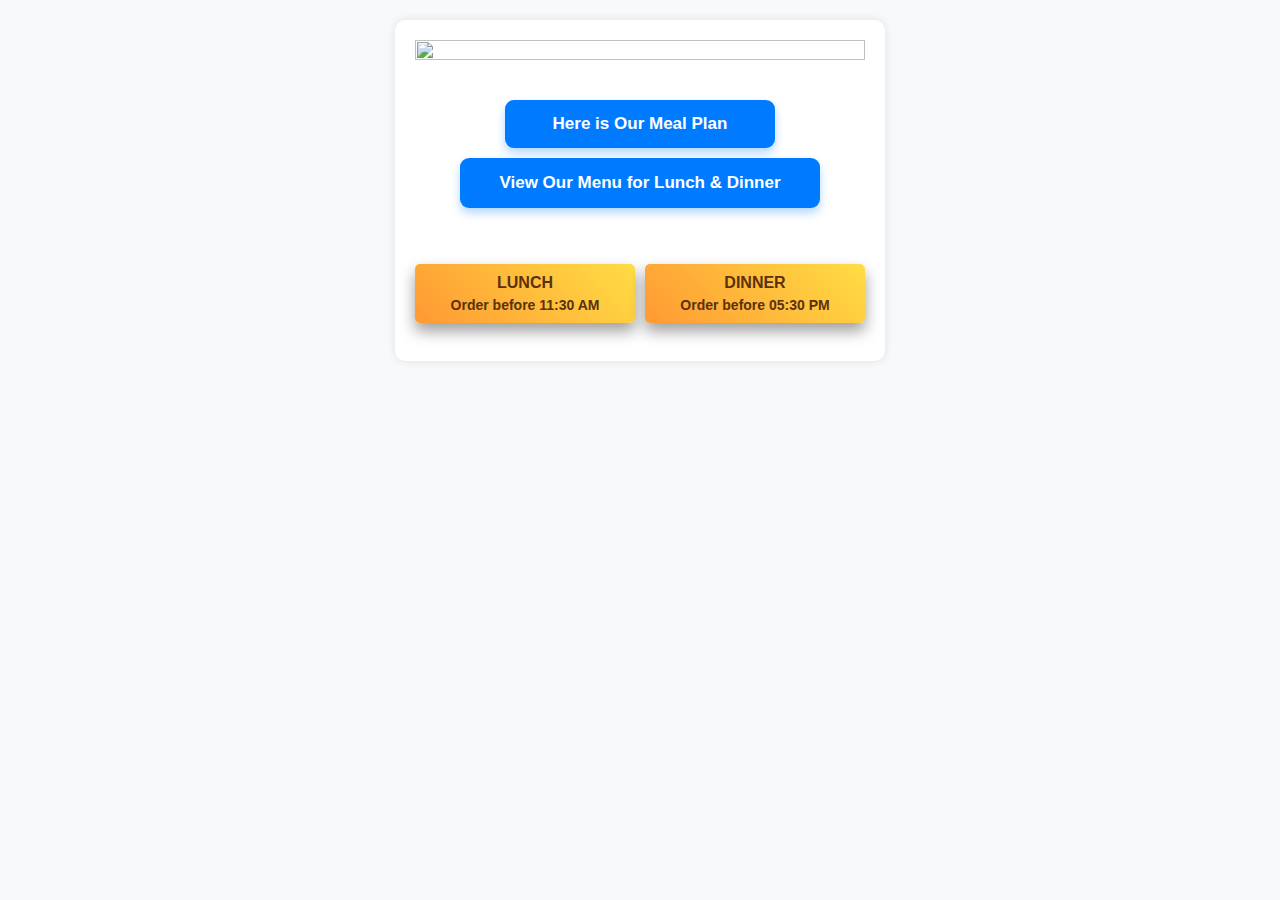
==== commit 0eacdd28: "Upadte" ====
--- a/index.html
+++ b/index.html
@@ -823,7 +823,7 @@
 
 
         <div class="btn-container">
-            <button class="btn btn-lunch" onclick="checkLunchTime()">LUNCHDINNER<span>Order before 11:30 AM</span></button>
+            <button class="btn btn-lunch" onclick="checkLunchTime()">LUNCH<span>Order before 11:30 AM</span></button>
             <button class="btn btn-dinner" onclick="checkDinnerTime()">DINNER <span>Order before 05:30 PM</span></button>
         </div>
         <br>
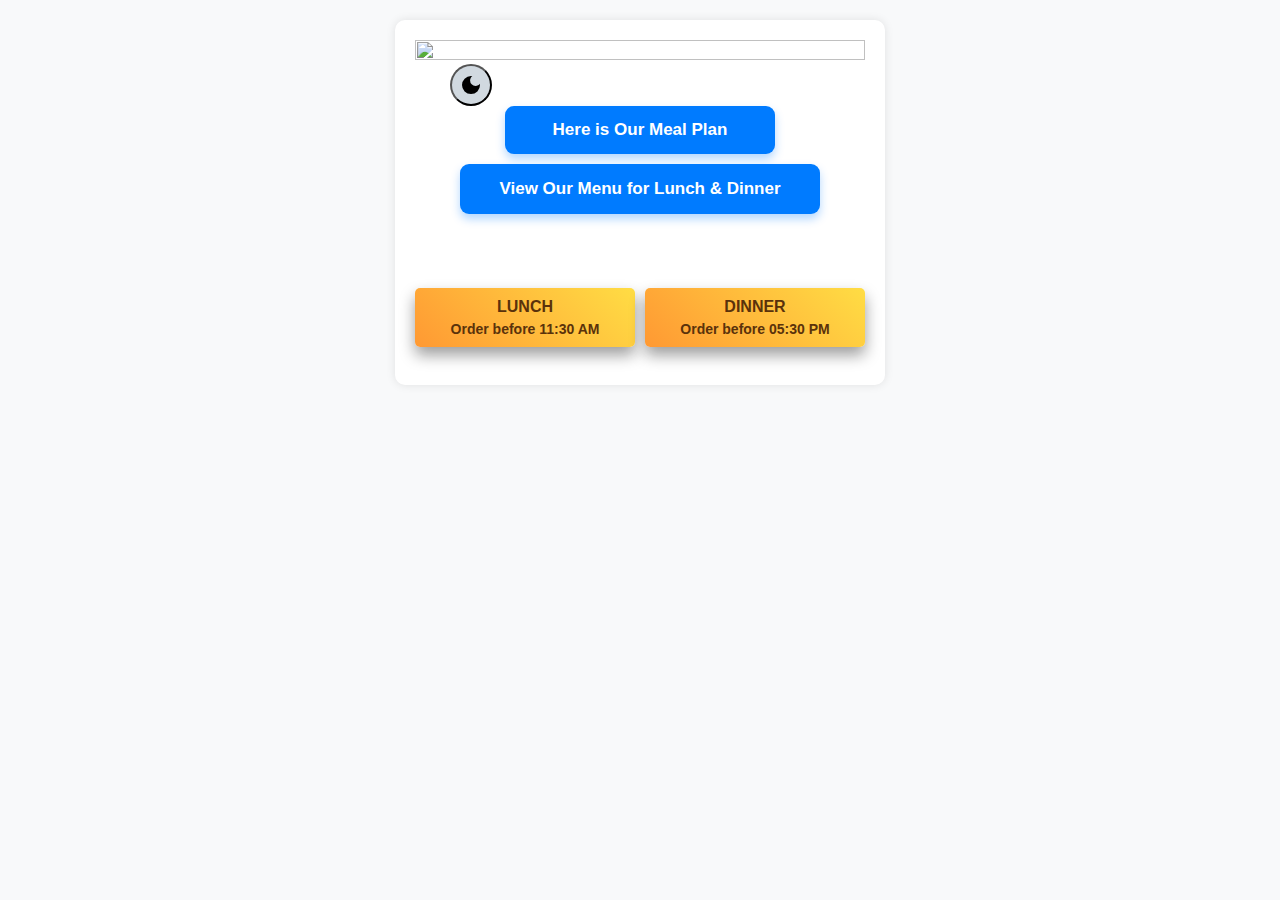
==== commit 5586ee64: "dark_mode" ====
--- a/index.html
+++ b/index.html
@@ -81,7 +81,7 @@
 .popup-content {
     position: relative;
     background: white;
-    padding: 20px;
+    padding: 10px;
     border-radius: 20px;
     max-width: 80%;
     max-height: 80%;
@@ -185,7 +185,7 @@
             background: #000000;
             color:white;
             transform: scale(1.05);
-            box-shadow: 0px 8px 15px rgba(0, 123, 255, 0.7);
+            box-shadow: 0px 8px 15px #007bffb3;
         }
         
         
@@ -218,7 +218,7 @@
             box-sizing: border-box; /* Ensures uniform width inside parent container */
         }
         #proceed-payment-btn-lunch {
-            background: linear-gradient(45deg,#7186eb, #1f8616);
+            background: #007bffb3;
             color: white;
             font-size: 20px;
             
@@ -246,7 +246,7 @@
         }
 
         #proceed-payment-btn-dinner {
-            background: linear-gradient(45deg, #37b40e, #506ce0);
+            background: #007bffb3;
             color: white;
             font-size: 20px;
             margin-top: 20px;
@@ -274,6 +274,7 @@
             justify-content: center;
             align-items: center;
             width: 100%;
+            
         }
         
         .cool-button {
@@ -292,6 +293,7 @@
             box-shadow: 0px 8px 15px rgba(0, 0, 0, 0.7);
         }
         
+
         .cool-button:hover {
             background: black;
             transform: translateY(-3px);
@@ -345,7 +347,8 @@
     transform: translateY(-3px);
 }
 
-.order-type-box h3 {
+.order-type-box h3 
+{
     text-align: center;
     font-size: 18px;
     font-weight: bold;
@@ -485,7 +488,7 @@
     right: 10px;
     font-size: 24px;
     color: #030303;
-    background:linear-gradient(45deg, #ff9933, #ffdd44);
+    background:red;
     cursor: pointer;
     transition: color 0.3s;
 }
@@ -498,7 +501,7 @@
 /* Message inside the popup */
 #popup-message-lunch, 
 #popup-message-dinner {
-    font-size: 16px;
+    font-size: 20px;
     font-weight: bold;
     color: #030303;
 }
@@ -594,7 +597,7 @@
 
 /* On mouse-over, add a grey background color */
 .containerMeal:hover input ~ .checkmark {
-  background-color: orange;
+  background-color: #ffa500;
 }
 
 /* When the radio button is checked, add a blue background */
@@ -705,11 +708,11 @@
   letter-spacing: 1.3px;
   font-weight: 700;
   color: #313133;
-  background: #4fd14f;
-  background: linear-gradient(90deg, rgba(129,230,217,1) 0%, rgba(79,209,197,1) 100%);
+  background: #ffa500;
+  background: linear-gradient(90deg,#ffa500 0%,#ffa500 100%);
   border: none;
   border-radius: 700px;
-  box-shadow: 12px 12px 24px rgba(79,209,197,.64);
+  box-shadow: 12px 12px 24px #ffa500();
   transition: all 0.3s ease-in-out 0s;
   cursor: pointer;
   outline: none;
@@ -724,8 +727,8 @@
         min-width: 105%;
         max-width:500px;
         min-height: 60px;
-        border: 6px solid #00FFCB;
-        box-shadow: 0 0 60px rgba(0,255,203,.64);
+        border: 6px solid #ffa500;
+        box-shadow: 0 0 60px #ffa500;
         position: absolute;
         top: 50%;
         left: 50%;
@@ -749,7 +752,7 @@
   content: '';
   width: 30px; height: 30px;
   border-radius: 100%;
-  border: 6px solid #00FFCB;
+  border: 6px solid #ffa500;
   position: absolute;
   z-index: -1;
   top: 50%;
@@ -784,15 +787,130 @@
     opacity: 0;
   }
 }
-
+#qr-code,#qr-code-dinner {
+    display: none; /* Initially hidden */
+    margin-top: 20px;
+    width: 200px; /* Set a fixed width */
+    max-width: 100%; /* Ensure it does not overflow */
+}
+
+/* Centering for different screen sizes */
+@media screen and (max-width: 768px) {
+    #qr-code,#qr-code-dinner {
+        margin-left: auto;
+        margin-right: auto;
+        display: block;
+    }
+}
+
+@media screen and (min-width: 769px) {
+    #qr-code ,#qr-code-dinner {
+        margin-left: 120px; /* Maintain original margin on larger screens */
+    }
+}
+
+
+
+/*DARK MODE-----///////////////////*/
+    
+    .darkmode {
+      background-color: black;
+      color: white;
+    }
+    .darkmode .container,
+    .darkmode .containerR,
+    .darkmode .containerMeal,
+    .darkmode .order-type-box,
+    .darkmode .order-type-box h3,
+    .darkmode .hover-underline h3,
+    .darkmode .hover-underline2 h4
+    {
+        background-color: #1e1e1e;
+        color: white !important;
+    }
+    .darkmode .switch
+    {
+        color: black;
+    }
+    .darkmode .order-type-box,
+    .darkmode #proceed-payment-btn-lunch
+    {
+        box-shadow: 3px 3px 15px rgba(255, 255, 255, 0.8); /* Strong white shadow */
+
+    }
+    
+    
+    
+    
+    #theme-switch {
+      cursor: pointer;
+      height: 42px;
+      width: 42px;
+      padding: 0;
+      border-radius: 50%;
+      background-color: #D1D9E0;
+      display: flex;
+      justify-content: center;
+      align-items: center;
+      margin-left: 35px;
+      
+      
+    }
+    .darkmode #theme-switch {
+      height: 42px;
+      width: 42px;
+      padding: 0;
+      border-radius: 50%;
+      background-color: #454545;
+      display: flex;
+      justify-content: center;
+      align-items: center;
+      margin-left: 35px;
+    }
+    
+    #theme-switch svg {
+      fill: black;
+    }
+    
+    .darkmode #theme-switch svg
+    {
+        fill: white;
+    }
+    #theme-switch svg:last-child {
+      display: none;
+    }
+    .darkmode #theme-switch svg:first-child {
+      display: none;
+    }
+    .darkmode #theme-switch svg:last-child {
+      display: block;
+    }
+    
+    
+   
+    
     </style>
 </head>
 <body>
     <div class="container">
        
-        <img src="https://www.webindiainc.com/wp-content/uploads/2025/02/Asset-7.png" width="100%" height="100%">
-
-        <br><br><br>
+        <div class="logo-container">
+             <img  src="https://www.webindiainc.com/wp-content/uploads/2025/02/Asset-7.png" width="100%" height="100%">
+        </div>   
+        
+       
+        
+        <!--BUTTON DARK MODE----------------------------->
+        
+        
+        <button id="theme-switch">
+          <svg xmlns="http://www.w3.org/2000/svg" height="24px" viewBox="0 -960 960 960" width="24px">
+            <path d="M480-120q-150 0-255-105T120-480q0-150 105-255t255-105q14 0 27.5 1t26.5 3q-41 29-65.5 75.5T444-660q0 90 63 153t153 63q55 0 101-24.5t75-65.5q2 13 3 26.5t1 27.5q0 150-105 255T480-120Z"/>
+          </svg>
+          <svg xmlns="http://www.w3.org/2000/svg" height="24px" viewBox="0 -960 960 960" width="24px">
+            <path d="M480-280q-83 0-141.5-58.5T280-480q0-83 58.5-141.5T480-680q83 0 141.5 58.5T680-480q0 83-58.5 141.5T480-280ZM200-440H40v-80h160v80Zm720 0H760v-80h160v80ZM440-760v-160h80v160h-80Zm0 720v-160h80v160h-80ZM256-650l-101-97 57-59 96 100-52 56Zm492 496-97-101 53-55 101 97-57 59Zm-98-550 97-101 59 57-100 96-56-52ZM154-212l101-97 55 53-97 101-59-57Z"/>
+          </svg>
+        </button>
         
 
 
@@ -801,8 +919,13 @@
 
         <button class="meal-btn" onclick="openPopup('https://drive.google.com/thumbnail?id=1tL7G_s9MH-MABwRr2exKGZ7vSUs5qLv0&sz=w800')">Here is Our Meal Plan</button>
         <br>
-        <button class="menu-btn" onclick="openPopup('https://i.ibb.co/BVskDF1H/Cafe-Menu.webp')">View Our Menu for Lunch & Dinner</button>
-
+        <button class="menu-btn" onclick="openPopup('https://i.postimg.cc/V62pfpNq/Cafe-Menu.png')">View Our Menu for Lunch & Dinner</button>
+        
+        <br>
+        <!--black mode//////-->
+        
+        <!--<button id="darkModeToggle">Dark Mode</button>-->
+        
 
 
         <!-- Popup Container -->
@@ -814,7 +937,7 @@
     </div>
         <br><br><br>
         
-
+    
 
 
 
@@ -882,26 +1005,27 @@
 
         <div class="order-type-box">
             
-            <DIV>
+            <div>
                <h3 style="margin-left: 10px; font-size: 20px; font-weight: bold; color: #333; text-align: left;">Date</h3>
                 <input type="date" id="lunch-date" style="font-size: 16px;">
-         </div>       
+            </div>       
                 
 
                 
-                <div id="lunch-order-end-date-container" style="display: none;">
+            <div id="lunch-order-end-date-container" style="display: none;">
                     <h3 for="lunch-order-end-date" style="margin-left: 10px; font-size: 20px; font-weight: bold; color: #333; text-align: left;">End Date</h3>
                     <input type="date" id="lunch-order-end-date" style="font-size: 16px;" readonly>
-                </div>
+            </div>
                    
+        </div>
+        
+            
+        <div class="order-type-box">
+            
+            <div class="hover-underline2">
+                <h4 class="order-type" style="margin-left: 10px; font-size: 20px; font-weight: bold; color: #333; text-align: left;">Meal Type</h4>
+                <br>
             </div>
-        
-            
-        <div class="order-type-box">
-            
-           
-            <h4 class="order-type" style="margin-left: 10px; font-size: 20px; font-weight: bold; color: #333; text-align: left;">Meal Type</h4>
-            <br>
 
             <label class="containerMeal">Full Lunch (₹100)
                 <input type="radio" name="radio2" id="roti-full-lunch" value="100" checked>
@@ -941,8 +1065,10 @@
        
             <div id="roti-container" >
                 <div class="order-type-box">
-                    <h4 style="margin-left: 10px;">Quantity of Roti</h4>
-                    
+                        <div class="hover-underline">
+                            <h4 style="margin-left: 10px;">Quantity of Roti</h4>
+                                                      
+                        </div>
                     <div class="switch">
                         
                         <div>
@@ -982,27 +1108,33 @@
             <br>
             <div id="upi-container-lunch" class="upi-container" style="display: none;">
                     <br>
-                 <div  class="wrap">
-                    <button class="paymentd-btn" id="payment-button"> Click Here To Pay</button>
-                </div>   
+               
+                    <div  class="wrap">
+                        <button class="paymentd-btn" id="payment-button"> Click Here To Pay</button>
+                    </div> 
+                    <br>
+                    <div>
+                        <img id="qr-code" src="" alt="" width="200">
+                    </div>
                 <br>
+               
                 
-                <div>
-                    <span id="upi-text-lunch" style="margin-left: 10px; color: red; font-size: 18px;">8141154868@ptsbi</span>
-                    <button onclick="copyUPI('upi-text-lunch', 'copy-message-lunch')" style="cursor:pointer">📋</button>
+           
+               
+
+
+                <div class="order-type-box">
+                                    
+                        <div class="hover-underline">   
+                            <h3 style="margin-left: 10px; font-size: 20px; font-weight: bold; color: #333; text-align: left;">Reference ID number</h3>
+                        </div>
+                        <input type="text" id="reference-id" placeholder = " Enter last four digits of Reference Number" required maxlength="4" pattern="\d{4}" title="Only 4 digits are allowed.">
                     
-                    <span id="copy-message-lunch" style="color: red; display: none; margin-left: 10px;">Copied</span>
+                        <button class="cool-button" id="order-button" onclick="placeOrder()">Submit Order</button>
+                        
+                </div>
+                    
                 
-                    <h3 >Name</h3>
-                        <label >Reference ID number</label>
-                        <input type="text" id="reference-id" placeholder="Enter last four digits of Reference Number" required maxlength="4" pattern="\d{4}" title="Only 4 digits are allowed.">
-                </div>
-                    <br>
-                    
-                    
-                    
-                    <button class="cool-button" id="order-button" onclick="placeOrder()">Submit Order</button>
-
             </div>
 
         </div>
@@ -1065,7 +1197,8 @@
             </label>
         </div>    
             
-            
+      
+         
             <div class="order-type-box">
                
                 <div>
@@ -1090,7 +1223,11 @@
             <div class="button-container">
                 <button id="proceed-payment-btn-dinner"  style="margin-left: 10px;">Proceed To Pay</button>
             </div>
+            
             <br>
+                    
+                    
+            <br>        
             <div id="upi-container-dinner" class="upi-container" style="display: none;">
                 <br>
 
@@ -1098,25 +1235,34 @@
                 <div  class="wrap">
                     <button class="paymentd-btn" id="payment-button-dinner">  Click Here To Pay</button>
                 </div> 
+                <br>
+                <div>
+                        <img id="qr-code-dinner" src="" alt="QR Code" width="200">
+                    </div>
 
 
 
                 <br>
                 
-                <span id="upi-text-dinner" style="margin-left: 10px; color:red">8141154868@ptsbi</span>
-                <button onclick="copyUPI('upi-text-dinner', 'copy-message-dinner')" style="cursor:pointer">📋</button>
                 
-                <span id="copy-message-dinner" style="color: red; display: none; margin-left: 10px;">Copied</span>
+                <div style="text-align: center;">
+                    <span id="upi-text-dinner" style="color: red; font-size: 18px;">8141154868@ptsbi</span>
+                    <button onclick="copyUPI('upi-text-dinner', 'copy-message-dinner')" style="cursor: pointer; border: none; background: none; font-size: 18px;">📋</button>
+                    <span id="copy-message-dinner" style="color: red; display: none; margin-left: 10px;">Copied</span>
+                </div>
                 
-                
-                
-                    <label>Reference ID number</label>
-                    <input type="text" id="reference-id-dinner" placeholder="Enter last four digits of Reference Number" required maxlength="4" pattern="\d{4}" title="Only 4 digits are allowed.">
-                    <br>
-                <br>
-                
-                <button class="cool-button" id="order-button-dinner" onclick="placeOrder1()">Submit Order</button>
-
+               
+
+                <div class="order-type-box">
+                                        
+                        <div class="hover-underline">   
+                            <h3 style="margin-left: 10px; font-size: 20px; font-weight: bold; color: #333; text-align: left;">Reference ID number</h3>
+                        </div>
+                        <input type="text" id="reference-id-dinner" placeholder = " Enter last four digits of Reference Number" required maxlength="4" pattern="\d{4}" title="Only 4 digits are allowed.">
+                    
+                        <button class="cool-button" id="order-button-dinner" onclick="placeOrder1()">Submit Order</button>
+                        
+                </div>
             </div>
 
         </div>
@@ -1131,6 +1277,25 @@
 
 
 
+let darkmode = localStorage.getItem('darkmode');
+    const themeSwitch = document.getElementById('theme-switch');
+
+    const enableDarkmode = () => {
+      document.body.classList.add('darkmode');
+      localStorage.setItem('darkmode', 'active');
+    };
+
+    const disableDarkmode = () => {
+      document.body.classList.remove('darkmode');
+      localStorage.setItem('darkmode', null);
+    };
+
+    if (darkmode === "active") enableDarkmode();
+
+    themeSwitch.addEventListener("click", () => {
+      darkmode = localStorage.getItem('darkmode');
+      darkmode !== "active" ? enableDarkmode() : disableDarkmode();
+    });
 
 
 
@@ -1190,7 +1355,7 @@
     const endDate = isOneTime ? startDate : new Date(endDateInput.value);
     
     if (!startDateInput.value) {
-        document.getElementById('proceed-payment-btn-' + mealType).textContent = `Select Date`;
+        document.getElementById('proceed-payment-btn-' + mealType).textContent = `Proceed To Pay`;
         return;
     }
     
@@ -1310,8 +1475,9 @@
         let selectedDate = event.target.value;
         let selectedDay = new Date(selectedDate).getDay();
 
-        if (selectedDay === 0 || selectedDay === 6) {
-            showPopup("Weekend mode: ON. Orders mode: OFF. See you on Monday! 😎", popupId);
+        if (selectedDay === 0 || selectedDay === 6) 
+        {
+            showPopup("Weekends Mode: ON. Orders Mode: OFF. See you on Monday! 😎", popupId);
             event.target.value = "";
             return;
         }
@@ -1351,7 +1517,7 @@
         const name = nameInputLunch.value.trim();
 
         if (name === "") {
-            showPopup("🚨 Oops! Name field is missing!! 🔹 Add your name so we can move ahead!", "popup-box-lunch");
+            showPopup("🚨 Oops! Name field is missing!! ", "popup-box-lunch");
             event.preventDefault();
             return;
         }
@@ -1909,202 +2075,267 @@
 
 
      
-// ------------------Function validationn ++++ order Placed
+// ------------------Function validationn ++++ order Placed lunch & dinner
           
 document.addEventListener("DOMContentLoaded", function () {
-
-    // Function to validate input for Lunch and Dinner
+    
     function validateInput(inputId, popupMessageId) {
         let input = document.getElementById(inputId);
-        let value = input.value;
         let popupMessage = document.getElementById(popupMessageId);
-
-        if (value === "") {
-            popupMessage.textContent = "🛑 Can’t Proceed!! Enter the Correct last 4 digits of your Reference ID..";
-            showPopup(popupMessageId);
-            return false; // Prevent form submission
+        let value = input.value.trim();
+
+        if (!value) {
+            showPopup(popupMessageId, "🛑 Can’t Proceed!! Enter the Correct last 4 digits of your Reference ID..");
+            return false;
         } 
-        else if (!/^\d{4}$/.test(value)) 
-        {
-            popupMessage.textContent = "❌ Invalid Input! Only 4 numeric allowed";
-            showPopup(popupMessageId);
-            return false; // Prevent form submission
-        } 
-        else 
-        {
-            return true; // Allow form submission
-        }
-    }
-
-    // Function to place order for Lunch
+        if (!/^\d{4}$/.test(value)) {
+            showPopup(popupMessageId, "❌ Invalid Input! Only 4 numeric allowed");
+            return false;
+        }
+        return true;
+    }
+
     function placeOrder(buttonId, inputId, popupMessageId) {
-        if (validateInput(inputId, popupMessageId)) {
-            let orderButton = document.getElementById(buttonId);
-            orderButton.textContent = "Your order is placed";
-            orderButton.classList.add("clicked");
-            orderButton.disabled = true;
-
-            // Restore button text after 5 seconds
-            setTimeout(() => {
-                orderButton.textContent = "Submit Order"; // Reset text
-                orderButton.classList.remove("clicked"); // Remove CSS class
-                orderButton.disabled = false; // Re-enable button
-            }, 7000);
-        }
-    }
-
-    // Function to place order for Dinner
-    function placeOrder1() {
-        placeOrder("order-button-dinner", "reference-id-dinner", "popup-message-dinner");
-    }
-
-    // Function to show popup
-    function showPopup(popupMessageId) {
-        let popupBox = popupMessageId.includes("dinner") ? "popup-box-dinner" : "popup-box-lunch";
-        document.getElementById(popupBox).style.display = "flex"; // Ensure proper centering
-    }
-
-    // Function to close popup
+        if (!validateInput(inputId, popupMessageId)) return;
+        
+        let orderButton = document.getElementById(buttonId);
+        orderButton.textContent = "Your order is placed";
+        orderButton.classList.add("clicked");
+        orderButton.disabled = true;
+
+        setTimeout(() => {
+            orderButton.textContent = "Submit Order";
+            orderButton.classList.remove("clicked");
+            orderButton.disabled = false;
+        }, 7000);
+    }
+
+    function showPopup(popupMessageId, message) {
+        let popupMessage = document.getElementById(popupMessageId);
+        let popupBoxId = popupMessageId.includes("dinner") ? "popup-box-dinner" : "popup-box-lunch";
+        
+        popupMessage.textContent = message;
+        document.getElementById(popupBoxId).style.display = "flex";
+    }
+
     function closePopup(popupBoxId) {
         document.getElementById(popupBoxId).style.display = "none";
     }
 
-    // Ensure close buttons work for both Lunch & Dinner popups
-    document.getElementById("close-btn-lunch").addEventListener("click", function () {
-        closePopup("popup-box-lunch");
-    });
-
-    document.getElementById("close-btn-dinner").addEventListener("click", function () {
-        closePopup("popup-box-dinner");
-    });
-
-    // Event listener for Lunch order button
-    document.getElementById("order-button").addEventListener("click", function () {
-        placeOrder("order-button", "reference-id", "popup-message-lunch");
-    });
-
-    // Event listener for Dinner order button
-    document.getElementById("order-button-dinner").addEventListener("click", function () {
-        placeOrder1();
-    });
-
+    document.getElementById("close-btn-lunch").addEventListener("click", () => closePopup("popup-box-lunch"));
+    document.getElementById("close-btn-dinner").addEventListener("click", () => closePopup("popup-box-dinner"));
+
+    document.getElementById("order-button").addEventListener("click", () => 
+        placeOrder("order-button", "reference-id", "popup-message-lunch")
+    );
+    
+    document.getElementById("order-button-dinner").addEventListener("click", () => 
+        placeOrder("order-button-dinner", "reference-id-dinner", "popup-message-dinner")
+    );
 });
 
 
 
 
-//------------------------------------------------//Payment linnk----luncchhhhh
-
-   document.addEventListener("DOMContentLoaded", function () {
-
-    // ... (All other JavaScript code - holidayDates, functions, 
-    // event listeners for date inputs, radio buttons, 
-    // proceedPaymentBtn click handler - remains the same)
-
-    // Event listener for payment-button (existing button)
+
+
+
+//-------------------------------//Payment linnk----dinnerr-----//////////////////
+
+
+document.addEventListener("DOMContentLoaded", function () {
+    let isMobile = /Android|iPhone|iPad|iPod/i.test(navigator.userAgent);
+    
+    // Function to handle UPI payment link
+    function toggleUPIPayment(amount, qrCodeId) {
+        let upiLink = `upi://pay?pa=9512039029.eazypay@icici&pn=Payment&am=${amount.toFixed(2)}&cu=INR`;
+        
+        if (isMobile) {
+            window.location.href = upiLink;
+        } else {
+            let qrCode = document.getElementById(qrCodeId);
+            if (qrCode) {
+                if (qrCode.style.display === "none" || qrCode.style.display === "") {
+                    qrCode.src = "https://api.qrserver.com/v1/create-qr-code/?size=200x200&data=" + encodeURIComponent(upiLink);
+                    qrCode.style.display = "block";
+                } else {
+                    qrCode.style.display = "none";
+                }
+            } else {
+                console.error(`QR code element with ID '${qrCodeId}' not found!`);
+            }
+        }
+    }
+    
+    // Event listener for lunch payment
     const paymentButton = document.getElementById("payment-button");
     if (paymentButton) {
         paymentButton.addEventListener("click", function () {
-            window.open("https://tinyurl.com/4jradwum", "_blank");
+            let totalAmount = 100; // Replace with actual amount calculation
+            toggleUPIPayment(totalAmount, "qr-code");
         });
     } else {
         console.error("Payment button element with ID 'payment-button' not found!");
     }
-
-    // Event listener for payment-button1 (new button)
-    const paymentButton1 = document.getElementById("payment-button1"); // Get the new button
-    if (paymentButton1) {
-        paymentButton1.addEventListener("click", function () {
-            // Add the code you want to execute when payment-button1 is clicked
-            // For example:
-            alert("Payment button 1 clicked!");  // Or any other action
-            // You can open a different URL, perform a different calculation, etc.
-            // window.open("https://www.example.com", "_blank"); // Example
+    
+    // Event listener for dinner payment
+    const paymentButtonDinner = document.getElementById("payment-button-dinner");
+    if (paymentButtonDinner) {
+        paymentButtonDinner.addEventListener("click", function () {
+            let totalAmount = 150; // Replace with actual amount calculation
+            toggleUPIPayment(totalAmount, "qr-code-dinner");
         });
     } else {
-        console.error("Payment button element with ID 'payment-button1' not found!");
-    }
-
-});
-
-
-//-------------------------------//Payment linnk----dinnerr-----//////////////////
-
-
-document.addEventListener("DOMContentLoaded", function () {
-
-    // ... (All other JavaScript code - holidayDates, functions, 
-    // event listeners for date inputs, radio buttons, 
-    // proceedPaymentBtn click handler - remains the same)
-
-    // Event listener for payment-button (existing button)
-    const paymentButtonDinner = document.getElementById("payment-button-dinner");
-    if (paymentButtonDinner) 
-    {
-        paymentButtonDinner.addEventListener("click", function () {
-            window.open("upi://pay?pa=9512039029.eazypay@icici&pn=Lunch%20Payment&am=${totalAmount}&cu=INR", "_blank");
+        console.error("Payment button element with ID 'payment-button-dinner' not found!");
+    }
+    
+    // Event listener for extra payment button
+    const payButton = document.getElementById("pay-button");
+    if (payButton) {
+        payButton.addEventListener("click", function () {
+            let totalAmount = 100; // Replace with actual amount calculation
+            toggleUPIPayment(totalAmount, "qr-code");
         });
     } else {
-        console.error("Payment button element with ID 'payment-button' not found!");
-    }
-
-    // Event listener for payment-button2 (new button)
-    const paymentButton2 = document.getElementById("payment-button2"); // Get the new button
-    if (paymentButton2) 
-    {
+        console.error("Payment button element with ID 'pay-button' not found!");
+    }
+    
+    // Event listener for additional button
+    const paymentButton2 = document.getElementById("payment-button2");
+    if (paymentButton2) {
         paymentButton2.addEventListener("click", function () {
-            // Add the code you want to execute when payment-button1 is clicked
-            // For example:
-            alert("Payment button 1 clicked!");  // Or any other action
-            // You can open a different URL, perform a different calculation, etc.
-            // window.open("https://www.example.com", "_blank"); // Example
+            alert("Payment button 1 clicked!"); // Modify as needed
         });
     } else {
         console.error("Payment button element with ID 'payment-button2' not found!");
     }
-
 });
-
-
-
-
-
-
-// document.addEventListener("DOMContentLoaded", function () {
-
-// // ... (All other JavaScript code - holidayDates, functions, 
-// // event listeners for date inputs, radio buttons, 
-// // proceedPaymentBtn click handler - remains the same)
-
-// // Event listener for payment-button (existing button)
-// const paymentButtonDinner = document.getElementById("payment-button-dinner");
-// if (paymentButtonDinner) 
-// {
-//     paymentButtonDinner.addEventListener("click", function () {
-//         const totalAmount = this.textContent.match(/₹(\d+(\.\d{2})?)/)[1];
-//         window.open(`upi://pay?pa=9512039029.eazypay@icici&pn=Lunch%20Payment&am=${totalAmount}&cu=INR`, "_blank");
-//     });
-// } else {
-//     console.error("Payment button element with ID 'payment-button' not found!");
-// }
-
-// // Event listener for payment-button2 (new button)
-// const paymentButton2 = document.getElementById("payment-button2"); // Get the new button
-// if (paymentButton2) 
-// {
-//     paymentButton2.addEventListener("click", function () {
-//         const totalAmount = this.textContent.match(/₹(\d+(\.\d{2})?)/)[1];
-//         window.open(`upi://pay?pa=9512039029.eazypay@icici&pn=Lunch%20Payment&am=${totalAmount}&cu=INR`, "_blank");
-//     });
-// } else {
-//     console.error("Payment button element with ID 'payment-button2' not found!");
-// }
-
-// });
 
 
         
         window.onload = setTodayDate;
     </script>
+
+<style>
+    .custom-popup {
+        position: fixed;
+        top: 50%;
+        left: 50%;
+        transform: translate(-50%, -50%);
+        background: linear-gradient(135deg, #ff7f00, #007bff); /* Orange to Blue gradient */
+        color: white;
+        padding: 25px;
+        border-radius: 15px;
+        box-shadow: 0 10px 20px rgba(0, 0, 0, 0.3);
+        text-align: center;
+        z-index: 9999;
+        max-width: 90%;
+        width: 320px;
+        font-family: Arial, sans-serif;
+    }
+
+    .custom-popup p {
+        font-size: 18px;
+        font-weight: bold;
+        margin-bottom: 15px;
+    }
+
+    .custom-popup a {
+        display: inline-block;
+        padding: 10px 15px;
+        font-size: 16px;
+        color: #fff;
+        background: #004aad;
+        text-decoration: none;
+        border-radius: 5px;
+        transition: background 0.3s ease-in-out;
+    }
+
+    .custom-popup a:hover {
+        background: #002f6c;
+    }
+
+    .custom-popup button {
+        margin-top: 15px;
+        padding: 8px 15px;
+        font-size: 16px;
+        border: none;
+        background: #ff4444;
+        color: white;
+        border-radius: 8px;
+        cursor: pointer;
+        transition: background 0.3s ease-in-out;
+    }
+
+    .custom-popup button:hover {
+        background: #cc0000;
+    }
+</style>
+
+<script>
+    function showOrderPlacedPopup() {
+        let popup = document.createElement('div');
+        popup.classList.add('custom-popup');
+
+        let message = document.createElement('p');
+        message.textContent = '🎉 Order Placed! Click below for feedback';
+
+        let feedbackLink = document.createElement('a');
+        feedbackLink.href = 'YOUR_GOOGLE_FORMS_LINK_HERE';
+        feedbackLink.target = '_blank';
+        feedbackLink.textContent = 'Give Feedback';
+
+        let closeButton = document.createElement('button');
+        closeButton.textContent = 'Close';
+        closeButton.onclick = function() {
+            document.body.removeChild(popup);
+        };
+
+        popup.appendChild(message);
+        popup.appendChild(feedbackLink);
+        popup.appendChild(closeButton);
+        document.body.appendChild(popup);
+    }
+
+    document.addEventListener("DOMContentLoaded", function() {
+        function validateAndShowPopup(inputId, popupMessageId, orderButtonId) {
+            let input = document.getElementById(inputId);
+            let value = input.value;
+            let popupMessage = document.getElementById(popupMessageId);
+
+            if (value === "") {
+                popupMessage.textContent = "🛑 Can’t Proceed!! Enter the Correct last 4 digits of your Reference ID..";
+                document.getElementById(popupMessageId.replace("message", "box")).style.display = "flex";
+                return false;
+            } 
+            else if (!/^\d{4}$/.test(value)) {
+                popupMessage.textContent = "❌ Invalid Input! Only 4 numeric allowed";
+                document.getElementById(popupMessageId.replace("message", "box")).style.display = "flex";
+                return false;
+            } 
+            else {
+                showOrderPlacedPopup();
+                return true;
+            }
+        }
+
+        let orderButton = document.getElementById("order-button");
+        if (orderButton) {
+            orderButton.addEventListener("click", function(event) {
+                event.preventDefault();
+                validateAndShowPopup("reference-id", "popup-message-lunch", "order-button");
+            });
+        }
+
+        let orderButtonDinner = document.getElementById("order-button-dinner");
+        if (orderButtonDinner) {
+            orderButtonDinner.addEventListener("click", function(event) {
+                event.preventDefault();
+                validateAndShowPopup("reference-id-dinner", "popup-message-dinner", "order-button-dinner");
+            });
+        }
+    });
+</script>
+
 </body>
 </html>
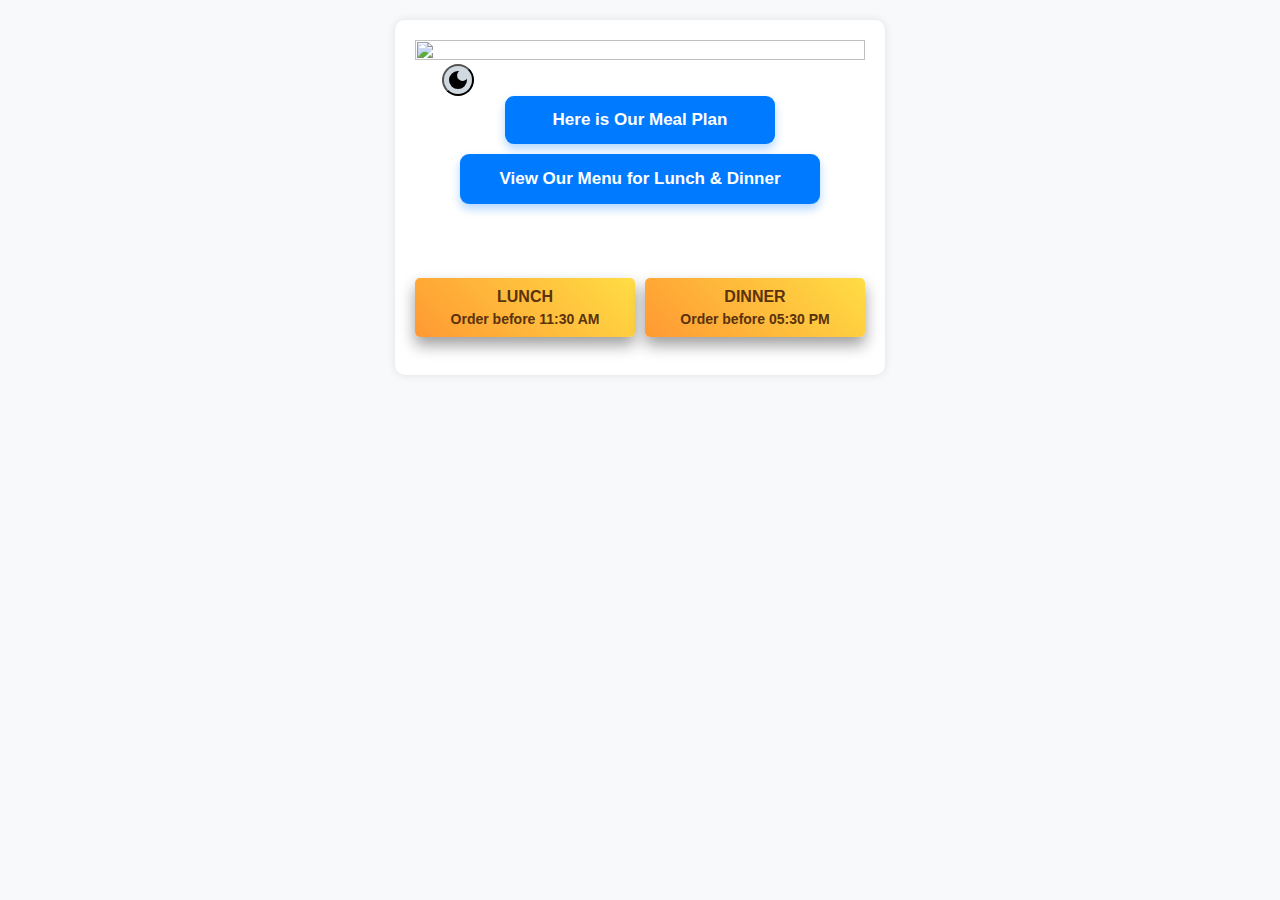
==== commit 14572e76: "dark-mode" ====
--- a/index.html
+++ b/index.html
@@ -844,28 +844,28 @@
     
     #theme-switch {
       cursor: pointer;
-      height: 42px;
-      width: 42px;
+      height: 32px;
+      width: 32px;
       padding: 0;
       border-radius: 50%;
       background-color: #D1D9E0;
       display: flex;
       justify-content: center;
       align-items: center;
-      margin-left: 35px;
+      margin-left: 27px;
       
       
     }
     .darkmode #theme-switch {
-      height: 42px;
-      width: 42px;
+      height: 32px;
+      width: 32px;
       padding: 0;
       border-radius: 50%;
       background-color: #454545;
       display: flex;
       justify-content: center;
       align-items: center;
-      margin-left: 35px;
+      margin-left: 27px;
     }
     
     #theme-switch svg {
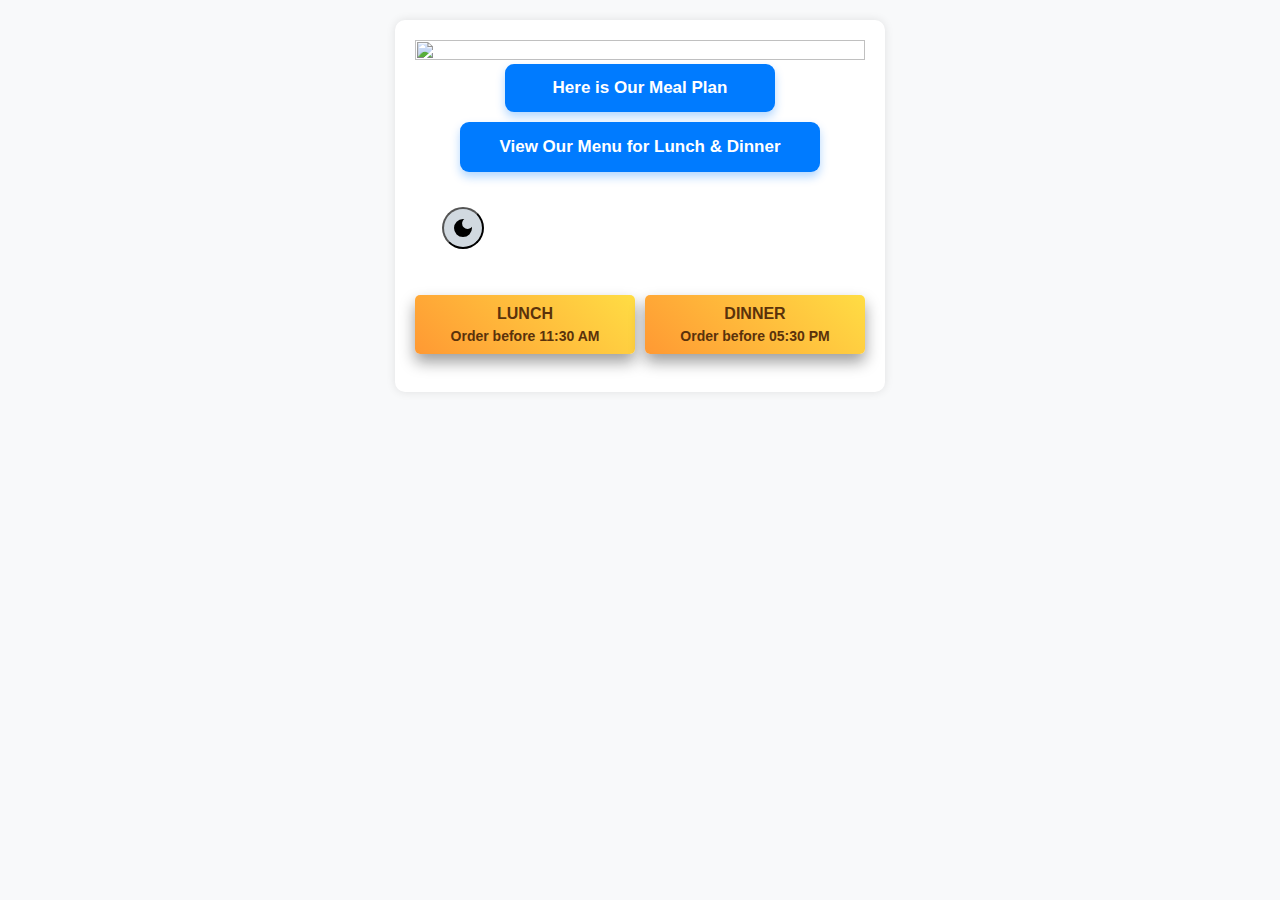
==== commit a18df413: "dark" ====
--- a/index.html
+++ b/index.html
@@ -844,8 +844,8 @@
     
     #theme-switch {
       cursor: pointer;
-      height: 32px;
-      width: 32px;
+      height: 42px;
+      width: 42px;
       padding: 0;
       border-radius: 50%;
       background-color: #D1D9E0;
@@ -853,12 +853,12 @@
       justify-content: center;
       align-items: center;
       margin-left: 27px;
+      margin-top: 25px;
       
-      
     }
     .darkmode #theme-switch {
-      height: 32px;
-      width: 32px;
+      height: 42px;
+      width: 42px;
       padding: 0;
       border-radius: 50%;
       background-color: #454545;
@@ -903,6 +903,24 @@
         <!--BUTTON DARK MODE----------------------------->
         
         
+        
+        
+        
+        <!-- Meal Plan PDF Button -->
+        
+        
+        <button class="meal-btn" onclick="openPopup('https://drive.google.com/thumbnail?id=1tL7G_s9MH-MABwRr2exKGZ7vSUs5qLv0&sz=w800')">Here is Our Meal Plan</button>
+        <br>
+        <button class="menu-btn" onclick="openPopup('https://i.postimg.cc/V62pfpNq/Cafe-Menu.png')">View Our Menu for Lunch & Dinner</button>
+        
+        <br>
+        
+        
+        
+        <!--black mode//////-->
+        
+        
+        
         <button id="theme-switch">
           <svg xmlns="http://www.w3.org/2000/svg" height="24px" viewBox="0 -960 960 960" width="24px">
             <path d="M480-120q-150 0-255-105T120-480q0-150 105-255t255-105q14 0 27.5 1t26.5 3q-41 29-65.5 75.5T444-660q0 90 63 153t153 63q55 0 101-24.5t75-65.5q2 13 3 26.5t1 27.5q0 150-105 255T480-120Z"/>
@@ -911,21 +929,6 @@
             <path d="M480-280q-83 0-141.5-58.5T280-480q0-83 58.5-141.5T480-680q83 0 141.5 58.5T680-480q0 83-58.5 141.5T480-280ZM200-440H40v-80h160v80Zm720 0H760v-80h160v80ZM440-760v-160h80v160h-80Zm0 720v-160h80v160h-80ZM256-650l-101-97 57-59 96 100-52 56Zm492 496-97-101 53-55 101 97-57 59Zm-98-550 97-101 59 57-100 96-56-52ZM154-212l101-97 55 53-97 101-59-57Z"/>
           </svg>
         </button>
-        
-
-
-        <!-- Meal Plan PDF Button -->
-
-
-        <button class="meal-btn" onclick="openPopup('https://drive.google.com/thumbnail?id=1tL7G_s9MH-MABwRr2exKGZ7vSUs5qLv0&sz=w800')">Here is Our Meal Plan</button>
-        <br>
-        <button class="menu-btn" onclick="openPopup('https://i.postimg.cc/V62pfpNq/Cafe-Menu.png')">View Our Menu for Lunch & Dinner</button>
-        
-        <br>
-        <!--black mode//////-->
-        
-        <!--<button id="darkModeToggle">Dark Mode</button>-->
-        
 
 
         <!-- Popup Container -->
@@ -935,7 +938,7 @@
             <img id="popup-img" src="" alt="Meal Plan">
         </div>
     </div>
-        <br><br><br>
+        <br><br>
         
     
 
